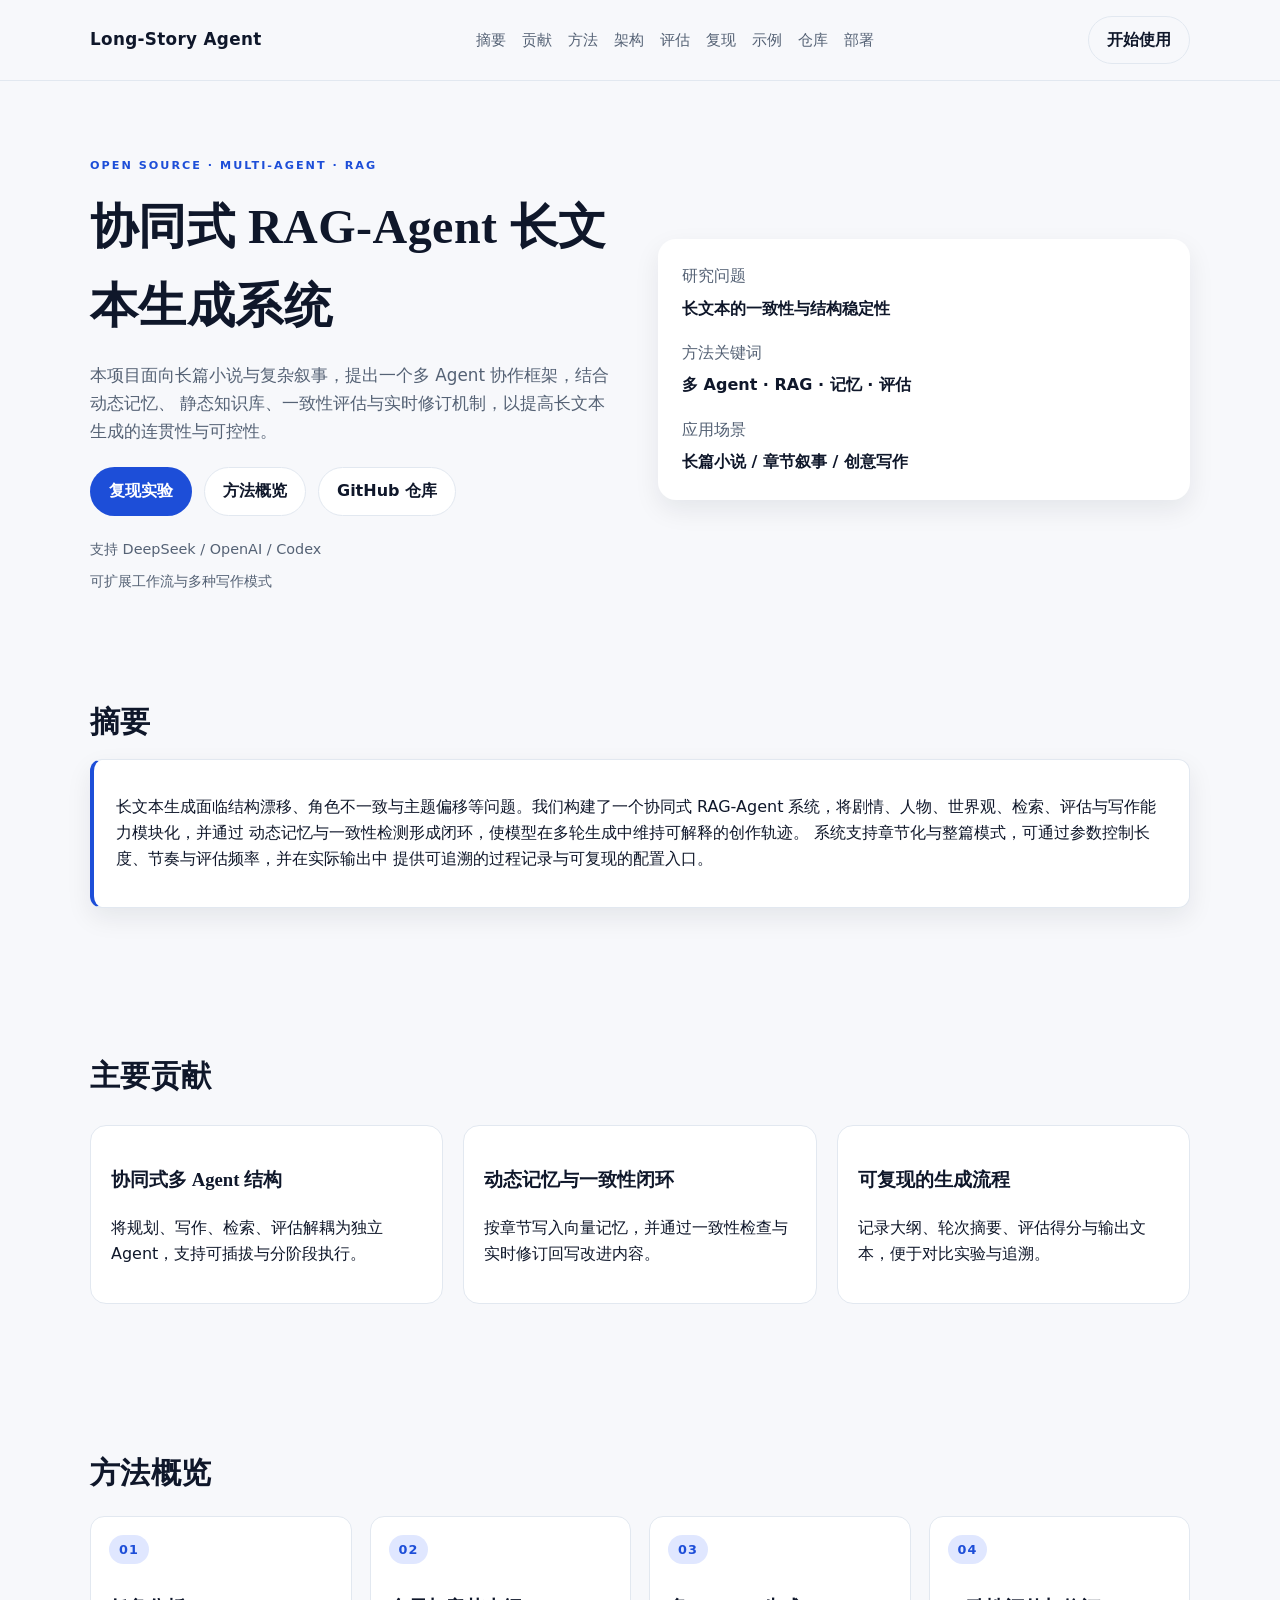
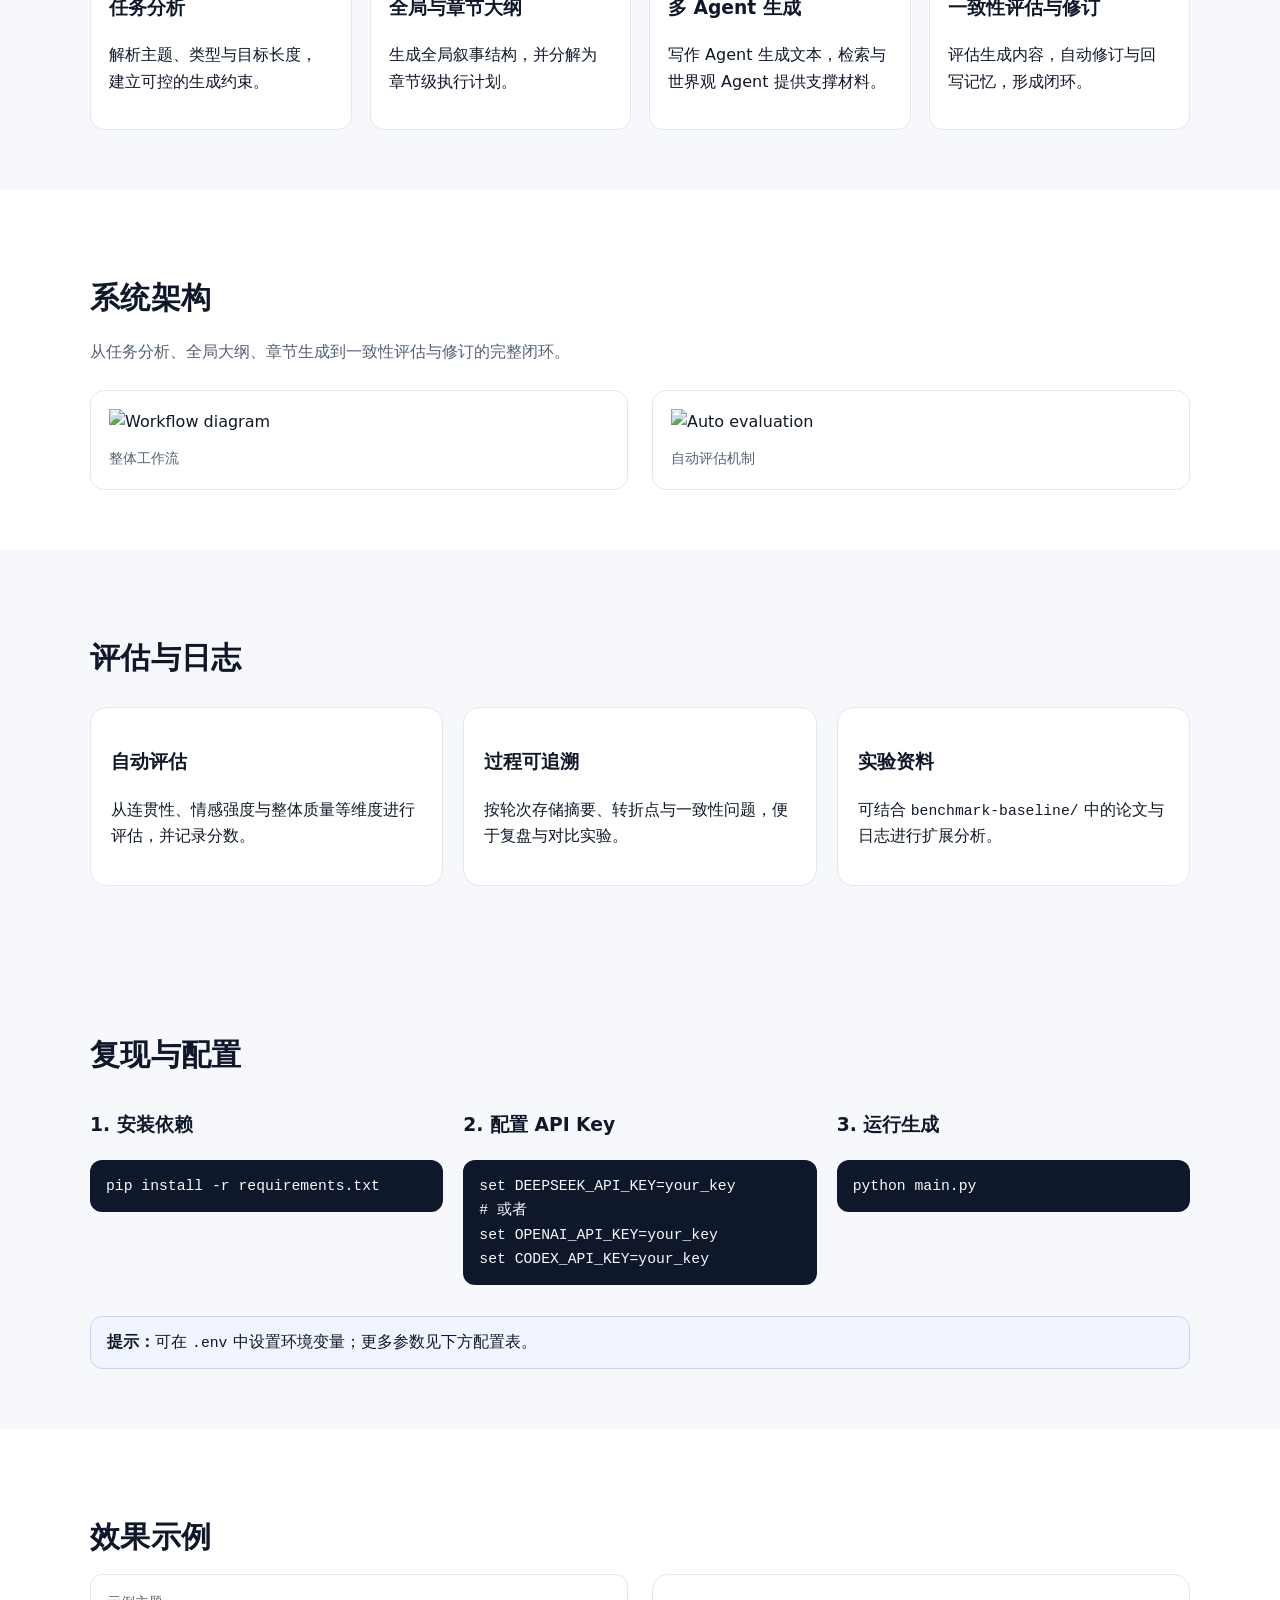
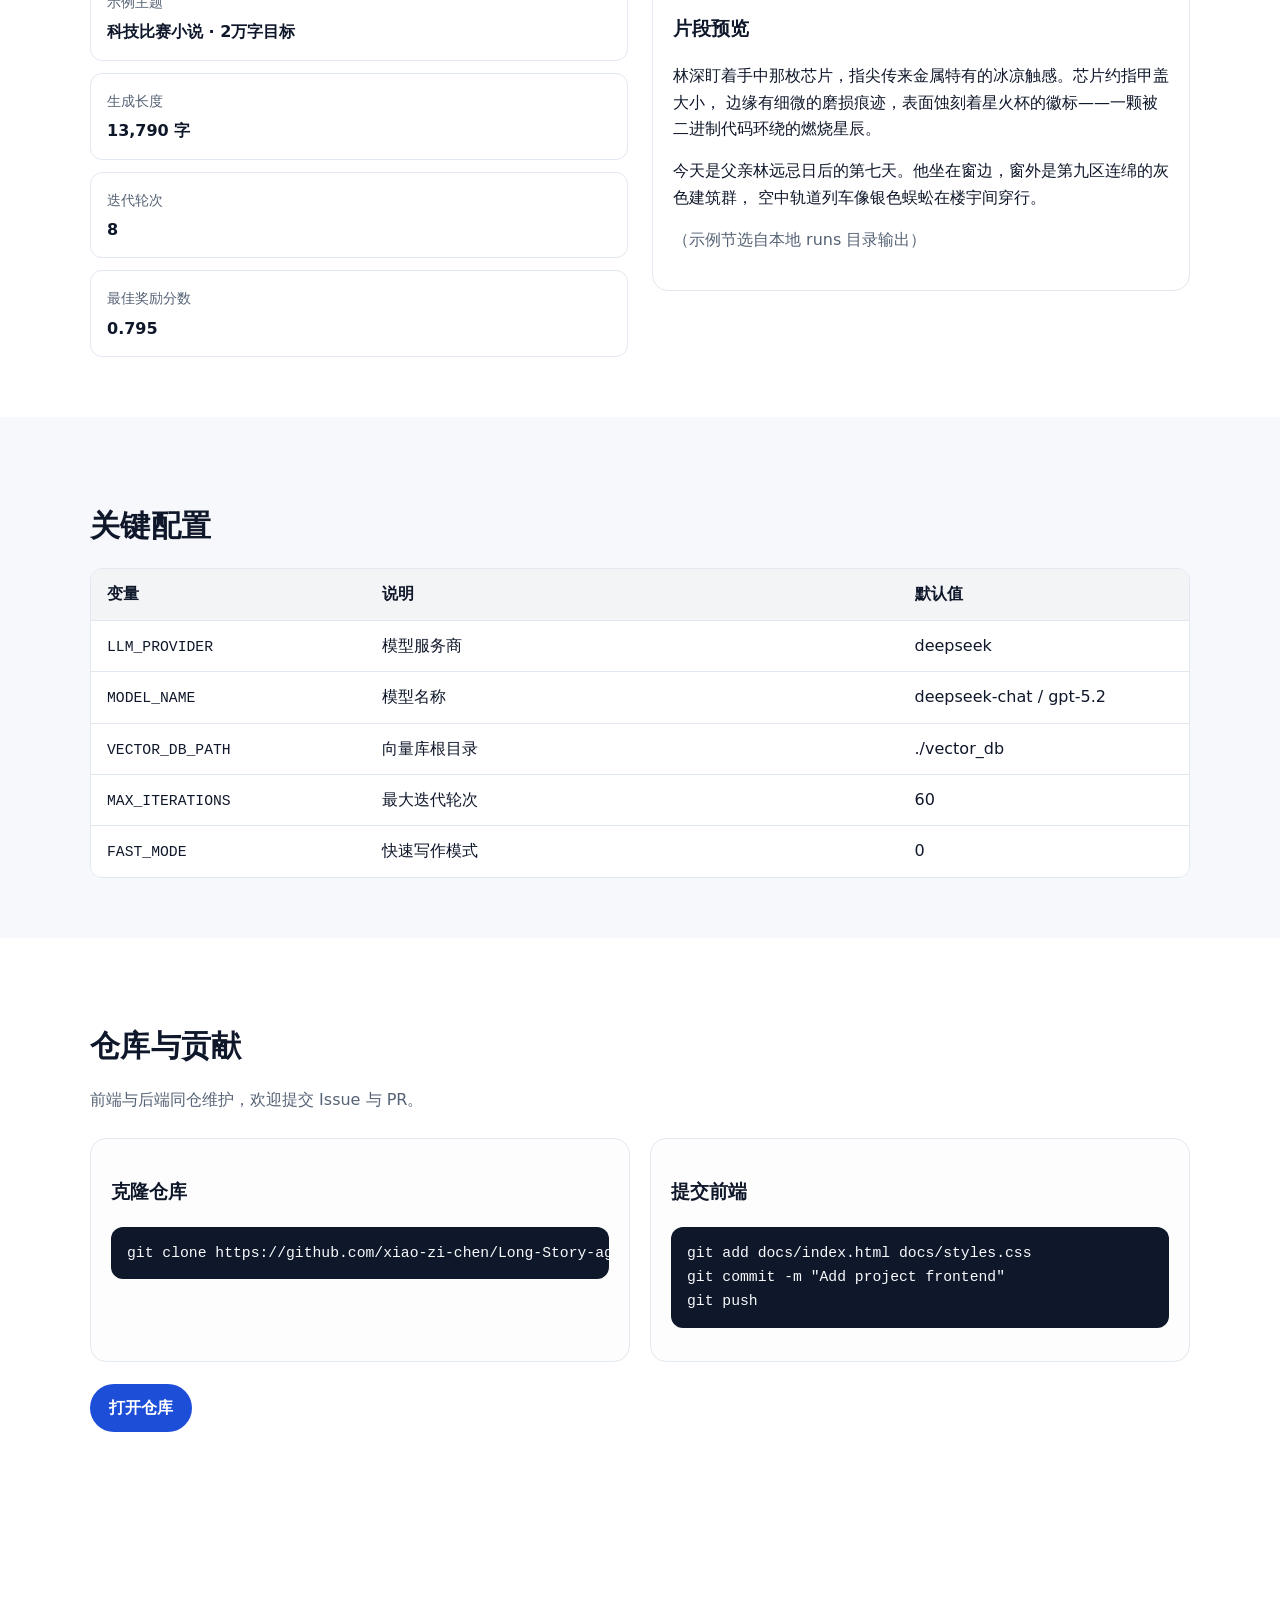
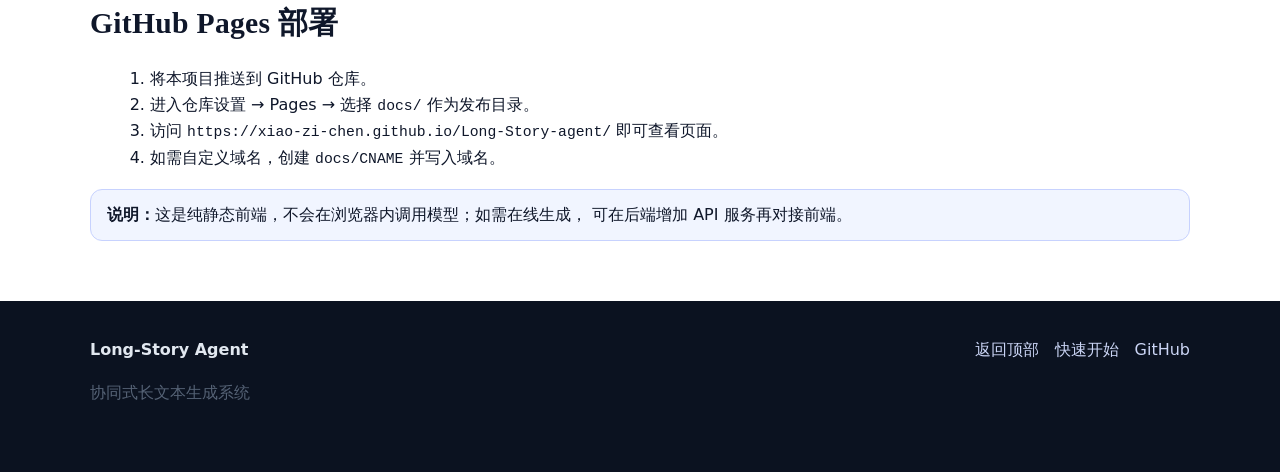
==== docs/index.html @ dea3e7ed "Update site and remove broken submodules" ====
﻿<!doctype html>
<html lang="zh-CN">
  <head>
    <meta charset="utf-8" />
    <meta name="viewport" content="width=device-width, initial-scale=1" />
    <title>Long-Story Agent · 协同式 RAG-Agent 长文本生成系统</title>
    <meta
      name="description"
      content="多 Agent + RAG + 动态记忆 + 一致性检查的长文本生成系统，面向长篇小说与复杂叙事。"
    />
    <link rel="stylesheet" href="styles.css" />
  </head>
  <body>
    <header class="site-header">
      <div class="container header-inner">
        <div class="brand">Long-Story Agent</div>
        <nav class="nav">
          <a href="#abstract">摘要</a>
          <a href="#contributions">贡献</a>
          <a href="#method">方法</a>
          <a href="#architecture">架构</a>
          <a href="#evaluation">评估</a>
          <a href="#quickstart">复现</a>
          <a href="#demo">示例</a>
          <a href="#repo">仓库</a>
          <a href="#deploy">部署</a>
        </nav>
        <a class="btn ghost" href="#quickstart">开始使用</a>
      </div>
    </header>

    <main>
      <section class="hero" id="top">
        <div class="container hero-grid">
          <div class="hero-copy">
            <p class="eyebrow">Open Source · Multi-Agent · RAG</p>
            <h1>协同式 RAG-Agent 长文本生成系统</h1>
            <p class="lead">
              本项目面向长篇小说与复杂叙事，提出一个多 Agent 协作框架，结合动态记忆、
              静态知识库、一致性评估与实时修订机制，以提高长文本生成的连贯性与可控性。
            </p>
            <div class="cta">
              <a class="btn primary" href="#quickstart">复现实验</a>
              <a class="btn" href="#method">方法概览</a>
              <a class="btn" href="https://github.com/xiao-zi-chen/Long-Story-agent">GitHub 仓库</a>
            </div>
            <div class="meta">
              <span>支持 DeepSeek / OpenAI / Codex</span>
              <span>可扩展工作流与多种写作模式</span>
            </div>
          </div>
          <div class="hero-card">
            <div class="stat">
              <p class="stat-label">研究问题</p>
              <p class="stat-value">长文本的一致性与结构稳定性</p>
            </div>
            <div class="stat">
              <p class="stat-label">方法关键词</p>
              <p class="stat-value">多 Agent · RAG · 记忆 · 评估</p>
            </div>
            <div class="stat">
              <p class="stat-label">应用场景</p>
              <p class="stat-value">长篇小说 / 章节叙事 / 创意写作</p>
            </div>
          </div>
        </div>
      </section>

      <section class="section abstract-section" id="abstract">
        <div class="container">
          <h2>摘要</h2>
          <div class="abstract-card">
            <p>
              长文本生成面临结构漂移、角色不一致与主题偏移等问题。我们构建了一个协同式
              RAG-Agent 系统，将剧情、人物、世界观、检索、评估与写作能力模块化，并通过
              动态记忆与一致性检测形成闭环，使模型在多轮生成中维持可解释的创作轨迹。
              系统支持章节化与整篇模式，可通过参数控制长度、节奏与评估频率，并在实际输出中
              提供可追溯的过程记录与可复现的配置入口。
            </p>
          </div>
        </div>
      </section>

      <section class="section" id="contributions">
        <div class="container">
          <h2>主要贡献</h2>
          <div class="grid contributions">
            <div class="card">
              <h3>协同式多 Agent 结构</h3>
              <p>将规划、写作、检索、评估解耦为独立 Agent，支持可插拔与分阶段执行。</p>
            </div>
            <div class="card">
              <h3>动态记忆与一致性闭环</h3>
              <p>按章节写入向量记忆，并通过一致性检查与实时修订回写改进内容。</p>
            </div>
            <div class="card">
              <h3>可复现的生成流程</h3>
              <p>记录大纲、轮次摘要、评估得分与输出文本，便于对比实验与追溯。</p>
            </div>
          </div>
        </div>
      </section>

      <section class="section" id="method">
        <div class="container">
          <h2>方法概览</h2>
          <div class="method-grid">
            <div class="method-step">
              <span class="step">01</span>
              <h3>任务分析</h3>
              <p>解析主题、类型与目标长度，建立可控的生成约束。</p>
            </div>
            <div class="method-step">
              <span class="step">02</span>
              <h3>全局与章节大纲</h3>
              <p>生成全局叙事结构，并分解为章节级执行计划。</p>
            </div>
            <div class="method-step">
              <span class="step">03</span>
              <h3>多 Agent 生成</h3>
              <p>写作 Agent 生成文本，检索与世界观 Agent 提供支撑材料。</p>
            </div>
            <div class="method-step">
              <span class="step">04</span>
              <h3>一致性评估与修订</h3>
              <p>评估生成内容，自动修订与回写记忆，形成闭环。</p>
            </div>
          </div>
        </div>
      </section>

      <section class="section alt" id="architecture">
        <div class="container">
          <h2>系统架构</h2>
          <p class="muted">
            从任务分析、全局大纲、章节生成到一致性评估与修订的完整闭环。
          </p>
          <div class="media-grid">
            <figure>
              <img src="workflow.png" alt="Workflow diagram" />
              <figcaption>整体工作流</figcaption>
            </figure>
            <figure>
              <img src="auto-eval.png" alt="Auto evaluation" />
              <figcaption>自动评估机制</figcaption>
            </figure>
          </div>
        </div>
      </section>

      <section class="section" id="evaluation">
        <div class="container">
          <h2>评估与日志</h2>
          <div class="grid">
            <div class="card">
              <h3>自动评估</h3>
              <p>从连贯性、情感强度与整体质量等维度进行评估，并记录分数。</p>
            </div>
            <div class="card">
              <h3>过程可追溯</h3>
              <p>按轮次存储摘要、转折点与一致性问题，便于复盘与对比实验。</p>
            </div>
            <div class="card">
              <h3>实验资料</h3>
              <p>可结合 <code>benchmark-baseline/</code> 中的论文与日志进行扩展分析。</p>
            </div>
          </div>
        </div>
      </section>

      <section class="section" id="quickstart">
        <div class="container">
          <h2>复现与配置</h2>
          <div class="steps">
            <div>
              <h3>1. 安装依赖</h3>
              <pre><code>pip install -r requirements.txt</code></pre>
            </div>
            <div>
              <h3>2. 配置 API Key</h3>
              <pre><code>set DEEPSEEK_API_KEY=your_key
# 或者
set OPENAI_API_KEY=your_key
set CODEX_API_KEY=your_key</code></pre>
            </div>
            <div>
              <h3>3. 运行生成</h3>
              <pre><code>python main.py</code></pre>
            </div>
          </div>
          <div class="note">
            <strong>提示：</strong>可在 <code>.env</code> 中设置环境变量；更多参数见下方配置表。
          </div>
        </div>
      </section>

      <section class="section alt" id="demo">
        <div class="container">
          <h2>效果示例</h2>
          <div class="demo-grid">
            <div class="demo-metrics">
              <div class="metric">
                <span class="label">示例主题</span>
                <span class="value">科技比赛小说 · 2万字目标</span>
              </div>
              <div class="metric">
                <span class="label">生成长度</span>
                <span class="value">13,790 字</span>
              </div>
              <div class="metric">
                <span class="label">迭代轮次</span>
                <span class="value">8</span>
              </div>
              <div class="metric">
                <span class="label">最佳奖励分数</span>
                <span class="value">0.795</span>
              </div>
            </div>
            <div class="demo-text">
              <h3>片段预览</h3>
              <p>
                林深盯着手中那枚芯片，指尖传来金属特有的冰凉触感。芯片约指甲盖大小，
                边缘有细微的磨损痕迹，表面蚀刻着星火杯的徽标——一颗被二进制代码环绕的燃烧星辰。
              </p>
              <p>
                今天是父亲林远忌日后的第七天。他坐在窗边，窗外是第九区连绵的灰色建筑群，
                空中轨道列车像银色蜈蚣在楼宇间穿行。
              </p>
              <p class="muted">（示例节选自本地 runs 目录输出）</p>
            </div>
          </div>
        </div>
      </section>

      <section class="section" id="config">
        <div class="container">
          <h2>关键配置</h2>
          <div class="table">
            <div class="row head">
              <div>变量</div>
              <div>说明</div>
              <div>默认值</div>
            </div>
            <div class="row">
              <div><code>LLM_PROVIDER</code></div>
              <div>模型服务商</div>
              <div>deepseek</div>
            </div>
            <div class="row">
              <div><code>MODEL_NAME</code></div>
              <div>模型名称</div>
              <div>deepseek-chat / gpt-5.2</div>
            </div>
            <div class="row">
              <div><code>VECTOR_DB_PATH</code></div>
              <div>向量库根目录</div>
              <div>./vector_db</div>
            </div>
            <div class="row">
              <div><code>MAX_ITERATIONS</code></div>
              <div>最大迭代轮次</div>
              <div>60</div>
            </div>
            <div class="row">
              <div><code>FAST_MODE</code></div>
              <div>快速写作模式</div>
              <div>0</div>
            </div>
          </div>
        </div>
      </section>

      <section class="section alt" id="repo">
        <div class="container">
          <h2>仓库与贡献</h2>
          <p class="muted">
            前端与后端同仓维护，欢迎提交 Issue 与 PR。
          </p>
          <div class="grid">
            <div class="card">
              <h3>克隆仓库</h3>
              <pre><code>git clone https://github.com/xiao-zi-chen/Long-Story-agent.git</code></pre>
            </div>
            <div class="card">
              <h3>提交前端</h3>
              <pre><code>git add docs/index.html docs/styles.css
git commit -m "Add project frontend"
git push</code></pre>
            </div>
          </div>
          <div class="cta">
            <a class="btn primary" href="https://github.com/xiao-zi-chen/Long-Story-agent">打开仓库</a>
          </div>
        </div>
      </section>

      <section class="section alt" id="deploy">
        <div class="container">
          <h2>GitHub Pages 部署</h2>
          <ol class="deploy-list">
            <li>将本项目推送到 GitHub 仓库。</li>
            <li>进入仓库设置 → Pages → 选择 <code>docs/</code> 作为发布目录。</li>
            <li>访问 <code>https://xiao-zi-chen.github.io/Long-Story-agent/</code> 即可查看页面。</li>
            <li>如需自定义域名，创建 <code>docs/CNAME</code> 并写入域名。</li>
          </ol>
          <div class="note">
            <strong>说明：</strong>这是纯静态前端，不会在浏览器内调用模型；如需在线生成，
            可在后端增加 API 服务再对接前端。
          </div>
        </div>
      </section>
    </main>

    <footer class="site-footer">
      <div class="container footer-inner">
        <div>
          <strong>Long-Story Agent</strong>
          <p class="muted">协同式长文本生成系统</p>
        </div>
        <div class="footer-links">
          <a href="#top">返回顶部</a>
          <a href="#quickstart">快速开始</a>
          <a href="https://github.com/xiao-zi-chen/Long-Story-agent">GitHub</a>
        </div>
      </div>
    </footer>
  </body>
</html>
---- docs/styles.css ----
﻿:root {
  color-scheme: light;
  --bg: #f7f8fb;
  --surface: #ffffff;
  --text: #0f172a;
  --muted: #556275;
  --primary: #1d4ed8;
  --primary-ink: #ffffff;
  --border: #e2e8f0;
  --shadow: 0 10px 26px rgba(15, 23, 42, 0.08);
  --accent: #0f172a;
  --serif: "Times New Roman", "Noto Serif SC", "Songti SC", serif;
}

* {
  box-sizing: border-box;
}

body {
  margin: 0;
  font-family: "Segoe UI", "PingFang SC", "Microsoft YaHei", system-ui, -apple-system, sans-serif;
  color: var(--text);
  background: var(--bg);
  line-height: 1.65;
}

a {
  color: inherit;
  text-decoration: none;
}

img {
  max-width: 100%;
  display: block;
}

.container {
  width: min(1100px, 92vw);
  margin: 0 auto;
}

.site-header {
  position: sticky;
  top: 0;
  z-index: 10;
  background: rgba(247, 248, 251, 0.94);
  backdrop-filter: blur(8px);
  border-bottom: 1px solid var(--border);
}

.header-inner {
  display: flex;
  align-items: center;
  justify-content: space-between;
  padding: 16px 0;
  gap: 16px;
}

.brand {
  font-weight: 700;
  font-size: 1.05rem;
  letter-spacing: 0.02em;
}

.nav {
  display: flex;
  gap: 16px;
  font-size: 0.92rem;
  color: var(--muted);
}

.nav a:hover {
  color: var(--text);
}

.btn {
  display: inline-flex;
  align-items: center;
  justify-content: center;
  padding: 10px 18px;
  border-radius: 999px;
  border: 1px solid var(--border);
  background: var(--surface);
  font-weight: 600;
  transition: all 0.2s ease;
}

.btn:hover {
  transform: translateY(-1px);
  box-shadow: var(--shadow);
}

.btn.primary {
  background: var(--primary);
  color: var(--primary-ink);
  border-color: transparent;
}

.btn.ghost {
  background: transparent;
}

.hero {
  padding: 64px 0 40px;
}

.hero-grid {
  display: grid;
  grid-template-columns: repeat(auto-fit, minmax(280px, 1fr));
  gap: 36px;
  align-items: center;
}

.hero-copy h1 {
  font-family: var(--serif);
  font-size: clamp(2rem, 4vw, 3rem);
  margin: 12px 0;
  letter-spacing: 0.01em;
}

.eyebrow {
  color: var(--primary);
  font-weight: 600;
  letter-spacing: 0.18em;
  text-transform: uppercase;
  font-size: 0.7rem;
}

.lead {
  color: var(--muted);
  font-size: 1.05rem;
}

.cta {
  display: flex;
  gap: 12px;
  flex-wrap: wrap;
  margin: 22px 0;
}

.meta {
  display: flex;
  flex-direction: column;
  gap: 8px;
  color: var(--muted);
  font-size: 0.9rem;
}

.hero-card {
  background: var(--surface);
  border-radius: 18px;
  padding: 24px;
  box-shadow: var(--shadow);
  display: grid;
  gap: 18px;
}

.stat-label {
  color: var(--muted);
  margin: 0;
}

.stat-value {
  margin: 6px 0 0;
  font-weight: 600;
}

.section {
  padding: 60px 0;
}

.section.alt {
  background: var(--surface);
}

.section h2 {
  font-family: var(--serif);
  font-size: 1.85rem;
  margin-bottom: 12px;
  letter-spacing: 0.01em;
}

.muted {
  color: var(--muted);
}

.grid {
  display: grid;
  grid-template-columns: repeat(auto-fit, minmax(240px, 1fr));
  gap: 20px;
  margin-top: 24px;
}

.card {
  background: var(--surface);
  border-radius: 16px;
  padding: 20px;
  border: 1px solid var(--border);
}

.section.alt .card {
  background: #fdfdfd;
}

.abstract-section {
  padding-top: 40px;
}

.abstract-card {
  background: var(--surface);
  border-left: 4px solid var(--primary);
  border-radius: 12px;
  padding: 18px 22px;
  border-top: 1px solid var(--border);
  border-right: 1px solid var(--border);
  border-bottom: 1px solid var(--border);
  box-shadow: var(--shadow);
}

.contributions .card h3 {
  font-family: var(--serif);
}

.method-grid {
  display: grid;
  grid-template-columns: repeat(auto-fit, minmax(220px, 1fr));
  gap: 18px;
  margin-top: 18px;
}

.method-step {
  background: var(--surface);
  border-radius: 14px;
  padding: 18px;
  border: 1px solid var(--border);
  position: relative;
}

.method-step .step {
  display: inline-flex;
  align-items: center;
  justify-content: center;
  font-size: 0.8rem;
  font-weight: 700;
  letter-spacing: 0.08em;
  color: var(--primary);
  background: #e0e7ff;
  border-radius: 999px;
  padding: 4px 10px;
  margin-bottom: 10px;
}

.media-grid {
  display: grid;
  grid-template-columns: repeat(auto-fit, minmax(260px, 1fr));
  gap: 24px;
  margin-top: 24px;
}

figure {
  margin: 0;
  background: var(--surface);
  border-radius: 14px;
  padding: 18px;
  border: 1px solid var(--border);
}

figcaption {
  margin-top: 12px;
  color: var(--muted);
  font-size: 0.9rem;
}

.steps {
  display: grid;
  grid-template-columns: repeat(auto-fit, minmax(260px, 1fr));
  gap: 20px;
}

pre {
  background: #0f172a;
  color: #f8fafc;
  padding: 14px 16px;
  border-radius: 12px;
  overflow-x: auto;
}

code {
  font-family: "Cascadia Mono", "Fira Code", Consolas, monospace;
  font-size: 0.92rem;
}

.note {
  margin-top: 18px;
  background: #f1f5ff;
  border-radius: 12px;
  padding: 12px 16px;
  border: 1px solid #c7d2fe;
}

.demo-grid {
  display: grid;
  grid-template-columns: repeat(auto-fit, minmax(260px, 1fr));
  gap: 24px;
  align-items: start;
}

.demo-metrics {
  display: grid;
  gap: 12px;
}

.metric {
  background: var(--surface);
  border-radius: 12px;
  padding: 14px 16px;
  border: 1px solid var(--border);
}

.metric .label {
  color: var(--muted);
  font-size: 0.9rem;
}

.metric .value {
  display: block;
  font-weight: 600;
  margin-top: 4px;
}

.demo-text {
  background: var(--surface);
  border-radius: 16px;
  padding: 20px;
  border: 1px solid var(--border);
}

.table {
  margin-top: 18px;
  border: 1px solid var(--border);
  border-radius: 12px;
  overflow: hidden;
}

.row {
  display: grid;
  grid-template-columns: 1fr 2fr 1fr;
  gap: 16px;
  padding: 12px 16px;
  border-bottom: 1px solid var(--border);
  background: var(--surface);
}

.row.head {
  background: #f3f4f6;
  font-weight: 600;
}

.row:last-child {
  border-bottom: none;
}

.deploy-list {
  margin: 18px 0 0 20px;
  color: var(--text);
}

.site-footer {
  padding: 36px 0 50px;
  background: #0b1220;
  color: #e2e8f0;
}

.footer-inner {
  display: flex;
  flex-wrap: wrap;
  justify-content: space-between;
  gap: 16px;
}

.footer-links {
  display: flex;
  gap: 16px;
}

.footer-links a {
  color: #cbd5f5;
}

@media (max-width: 720px) {
  .nav {
    display: none;
  }
  .row {
    grid-template-columns: 1fr;
  }
}
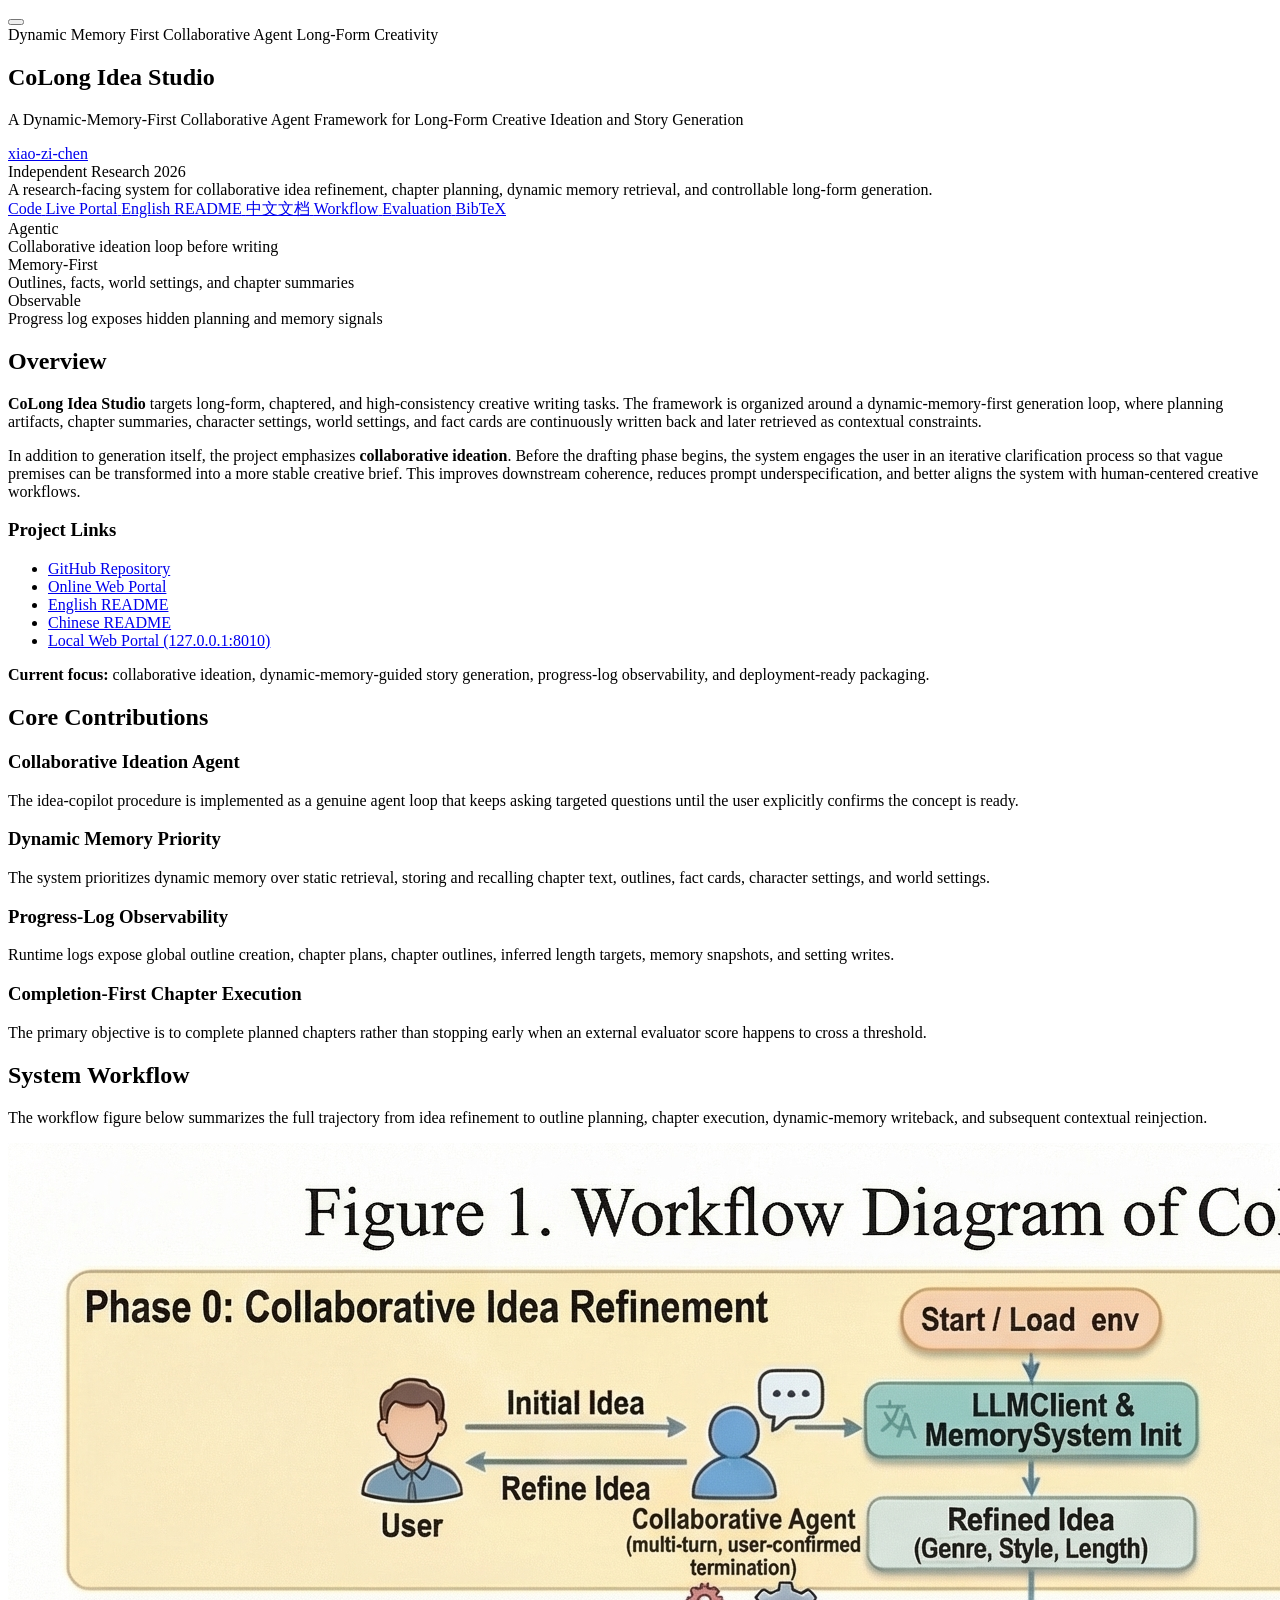
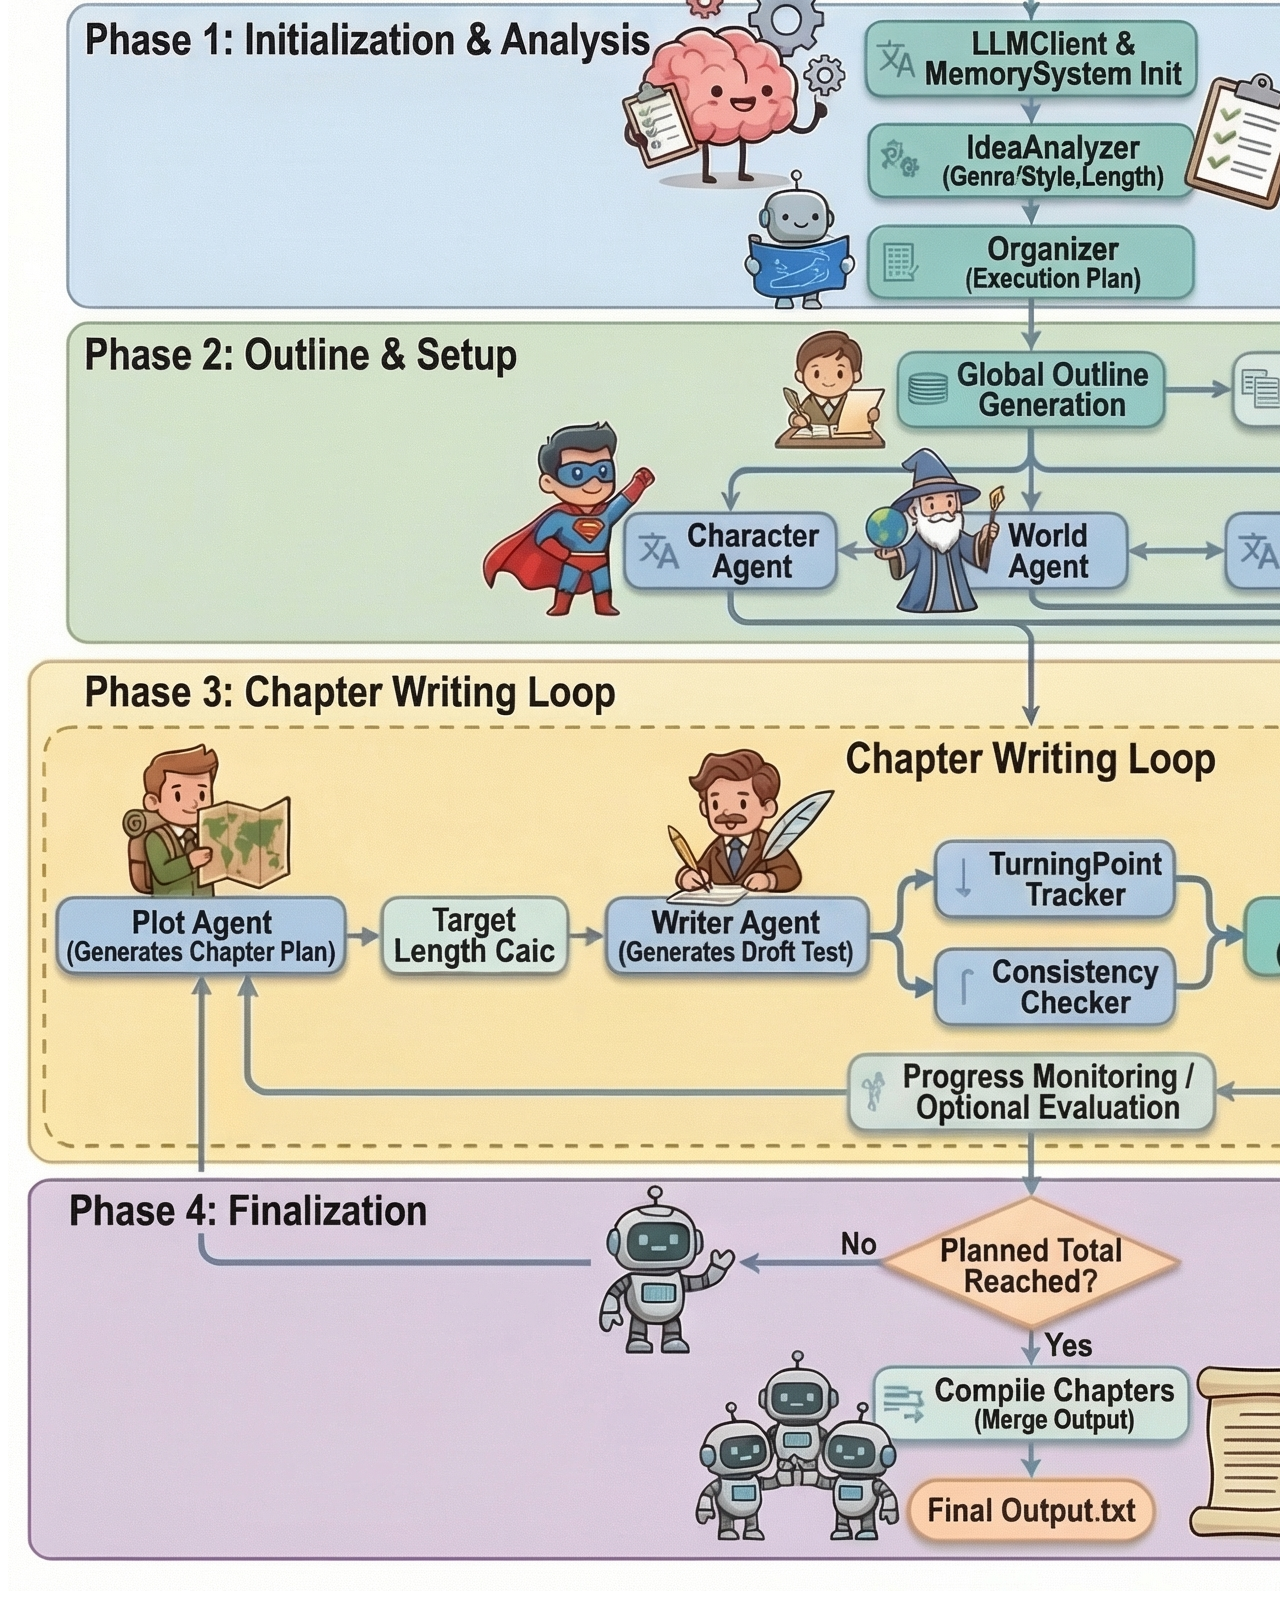
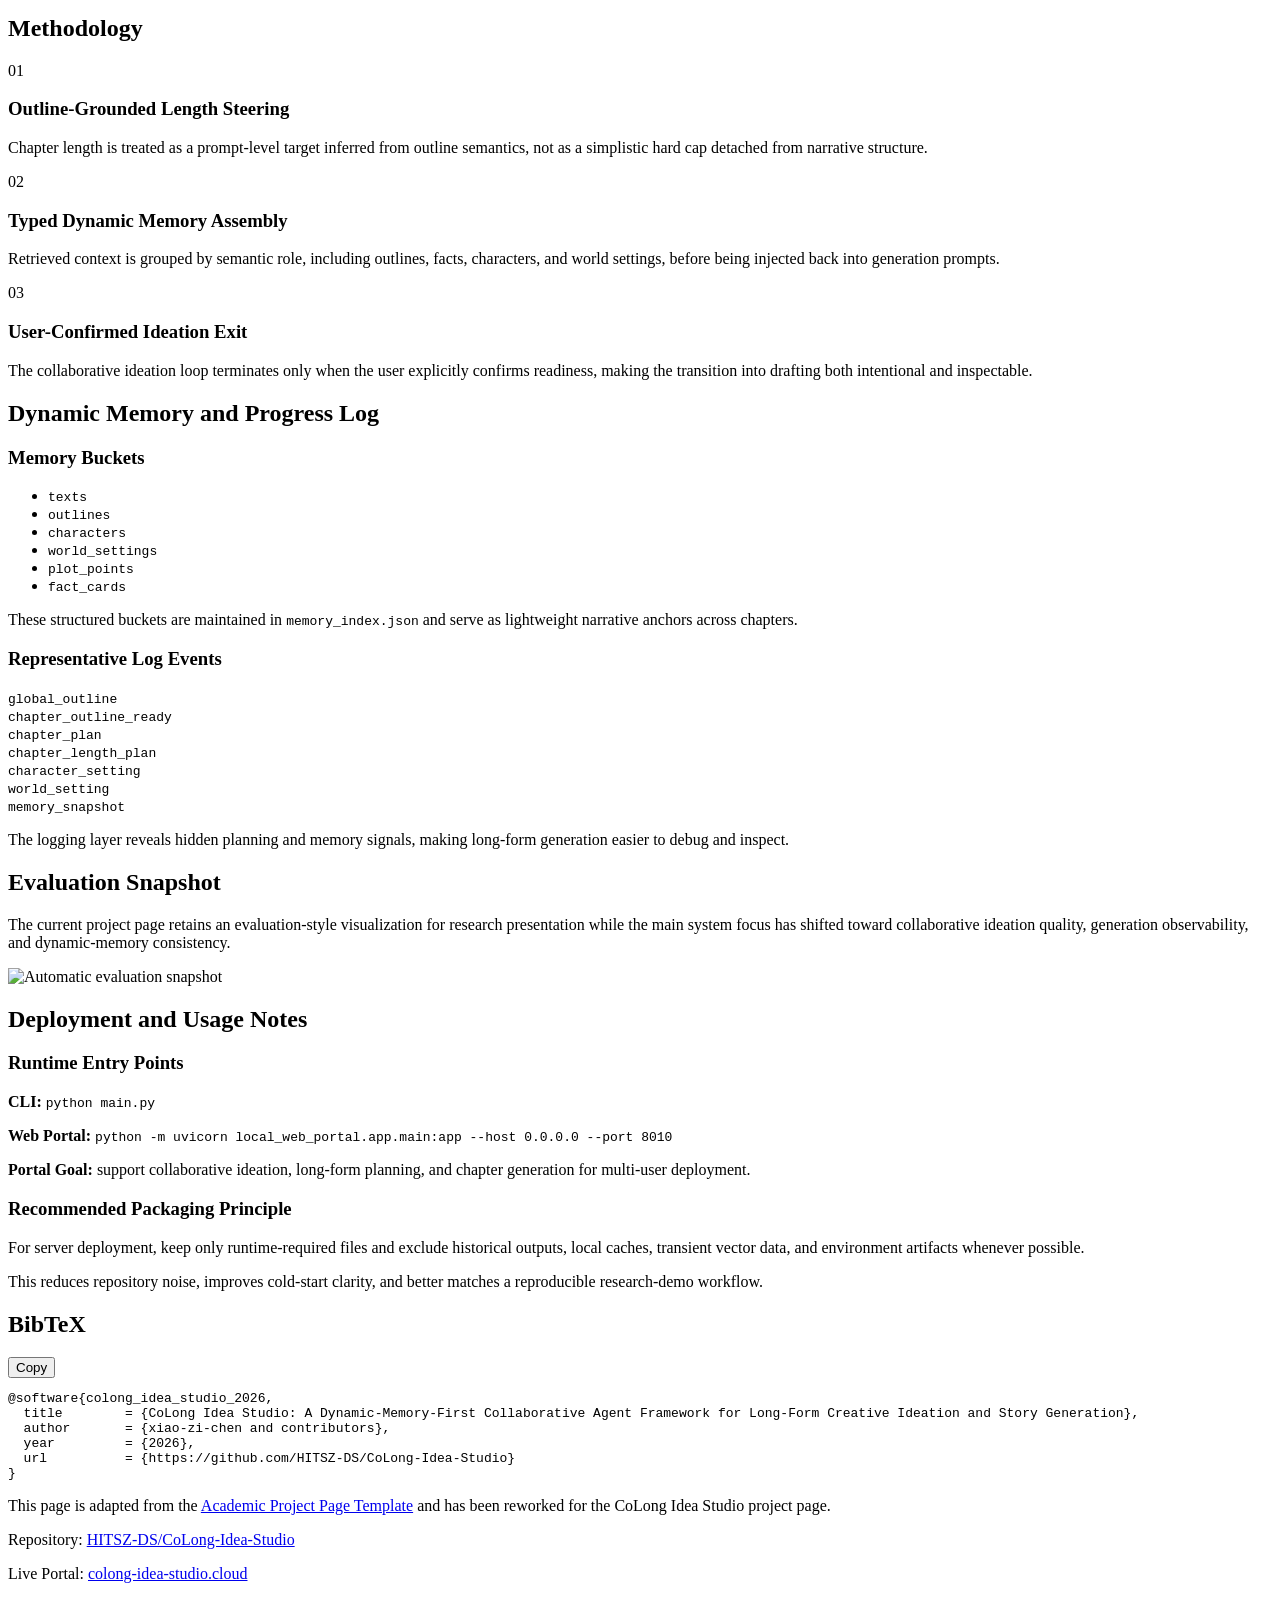
==== commit 45919a00: "sync readme/docs and portal status updates" ====
--- a/docs/index.html
+++ b/docs/index.html
@@ -1,328 +1,370 @@
-﻿<!doctype html>
-<html lang="zh-CN">
-  <head>
-    <meta charset="utf-8" />
-    <meta name="viewport" content="width=device-width, initial-scale=1" />
-    <title>Long-Story Agent · 协同式 RAG-Agent 长文本生成系统</title>
-    <meta
-      name="description"
-      content="多 Agent + RAG + 动态记忆 + 一致性检查的长文本生成系统，面向长篇小说与复杂叙事。"
-    />
-    <link rel="stylesheet" href="styles.css" />
-  </head>
-  <body>
-    <header class="site-header">
-      <div class="container header-inner">
-        <div class="brand">Long-Story Agent</div>
-        <nav class="nav">
-          <a href="#abstract">摘要</a>
-          <a href="#contributions">贡献</a>
-          <a href="#method">方法</a>
-          <a href="#architecture">架构</a>
-          <a href="#evaluation">评估</a>
-          <a href="#quickstart">复现</a>
-          <a href="#demo">示例</a>
-          <a href="#repo">仓库</a>
-          <a href="#deploy">部署</a>
-        </nav>
-        <a class="btn ghost" href="#quickstart">开始使用</a>
-      </div>
-    </header>
-
-    <main>
-      <section class="hero" id="top">
-        <div class="container hero-grid">
-          <div class="hero-copy">
-            <p class="eyebrow">Open Source · Multi-Agent · RAG</p>
-            <h1>协同式 RAG-Agent 长文本生成系统</h1>
-            <p class="lead">
-              本项目面向长篇小说与复杂叙事，提出一个多 Agent 协作框架，结合动态记忆、
-              静态知识库、一致性评估与实时修订机制，以提高长文本生成的连贯性与可控性。
-            </p>
-            <div class="cta">
-              <a class="btn primary" href="#quickstart">复现实验</a>
-              <a class="btn" href="#method">方法概览</a>
-              <a class="btn" href="https://github.com/xiao-zi-chen/Long-Story-agent">GitHub 仓库</a>
-            </div>
-            <div class="meta">
-              <span>支持 DeepSeek / OpenAI / Codex</span>
-              <span>可扩展工作流与多种写作模式</span>
-            </div>
-          </div>
-          <div class="hero-card">
-            <div class="stat">
-              <p class="stat-label">研究问题</p>
-              <p class="stat-value">长文本的一致性与结构稳定性</p>
-            </div>
-            <div class="stat">
-              <p class="stat-label">方法关键词</p>
-              <p class="stat-value">多 Agent · RAG · 记忆 · 评估</p>
-            </div>
-            <div class="stat">
-              <p class="stat-label">应用场景</p>
-              <p class="stat-value">长篇小说 / 章节叙事 / 创意写作</p>
-            </div>
-          </div>
-        </div>
-      </section>
-
-      <section class="section abstract-section" id="abstract">
-        <div class="container">
-          <h2>摘要</h2>
-          <div class="abstract-card">
-            <p>
-              长文本生成面临结构漂移、角色不一致与主题偏移等问题。我们构建了一个协同式
-              RAG-Agent 系统，将剧情、人物、世界观、检索、评估与写作能力模块化，并通过
-              动态记忆与一致性检测形成闭环，使模型在多轮生成中维持可解释的创作轨迹。
-              系统支持章节化与整篇模式，可通过参数控制长度、节奏与评估频率，并在实际输出中
-              提供可追溯的过程记录与可复现的配置入口。
-            </p>
-          </div>
-        </div>
-      </section>
-
-      <section class="section" id="contributions">
-        <div class="container">
-          <h2>主要贡献</h2>
-          <div class="grid contributions">
-            <div class="card">
-              <h3>协同式多 Agent 结构</h3>
-              <p>将规划、写作、检索、评估解耦为独立 Agent，支持可插拔与分阶段执行。</p>
-            </div>
-            <div class="card">
-              <h3>动态记忆与一致性闭环</h3>
-              <p>按章节写入向量记忆，并通过一致性检查与实时修订回写改进内容。</p>
-            </div>
-            <div class="card">
-              <h3>可复现的生成流程</h3>
-              <p>记录大纲、轮次摘要、评估得分与输出文本，便于对比实验与追溯。</p>
-            </div>
-          </div>
-        </div>
-      </section>
-
-      <section class="section" id="method">
-        <div class="container">
-          <h2>方法概览</h2>
-          <div class="method-grid">
-            <div class="method-step">
-              <span class="step">01</span>
-              <h3>任务分析</h3>
-              <p>解析主题、类型与目标长度，建立可控的生成约束。</p>
-            </div>
-            <div class="method-step">
-              <span class="step">02</span>
-              <h3>全局与章节大纲</h3>
-              <p>生成全局叙事结构，并分解为章节级执行计划。</p>
-            </div>
-            <div class="method-step">
-              <span class="step">03</span>
-              <h3>多 Agent 生成</h3>
-              <p>写作 Agent 生成文本，检索与世界观 Agent 提供支撑材料。</p>
-            </div>
-            <div class="method-step">
-              <span class="step">04</span>
-              <h3>一致性评估与修订</h3>
-              <p>评估生成内容，自动修订与回写记忆，形成闭环。</p>
-            </div>
-          </div>
-        </div>
-      </section>
-
-      <section class="section alt" id="architecture">
-        <div class="container">
-          <h2>系统架构</h2>
-          <p class="muted">
-            从任务分析、全局大纲、章节生成到一致性评估与修订的完整闭环。
-          </p>
-          <div class="media-grid">
-            <figure>
-              <img src="workflow.png" alt="Workflow diagram" />
-              <figcaption>整体工作流</figcaption>
-            </figure>
-            <figure>
-              <img src="auto-eval.png" alt="Auto evaluation" />
-              <figcaption>自动评估机制</figcaption>
-            </figure>
-          </div>
-        </div>
-      </section>
-
-      <section class="section" id="evaluation">
-        <div class="container">
-          <h2>评估与日志</h2>
-          <div class="grid">
-            <div class="card">
-              <h3>自动评估</h3>
-              <p>从连贯性、情感强度与整体质量等维度进行评估，并记录分数。</p>
-            </div>
-            <div class="card">
-              <h3>过程可追溯</h3>
-              <p>按轮次存储摘要、转折点与一致性问题，便于复盘与对比实验。</p>
-            </div>
-            <div class="card">
-              <h3>实验资料</h3>
-              <p>可结合 <code>benchmark-baseline/</code> 中的论文与日志进行扩展分析。</p>
-            </div>
-          </div>
-        </div>
-      </section>
-
-      <section class="section" id="quickstart">
-        <div class="container">
-          <h2>复现与配置</h2>
-          <div class="steps">
-            <div>
-              <h3>1. 安装依赖</h3>
-              <pre><code>pip install -r requirements.txt</code></pre>
-            </div>
-            <div>
-              <h3>2. 配置 API Key</h3>
-              <pre><code>set DEEPSEEK_API_KEY=your_key
-# 或者
-set OPENAI_API_KEY=your_key
-set CODEX_API_KEY=your_key</code></pre>
-            </div>
-            <div>
-              <h3>3. 运行生成</h3>
-              <pre><code>python main.py</code></pre>
-            </div>
-          </div>
-          <div class="note">
-            <strong>提示：</strong>可在 <code>.env</code> 中设置环境变量；更多参数见下方配置表。
-          </div>
-        </div>
-      </section>
-
-      <section class="section alt" id="demo">
-        <div class="container">
-          <h2>效果示例</h2>
-          <div class="demo-grid">
-            <div class="demo-metrics">
-              <div class="metric">
-                <span class="label">示例主题</span>
-                <span class="value">科技比赛小说 · 2万字目标</span>
-              </div>
-              <div class="metric">
-                <span class="label">生成长度</span>
-                <span class="value">13,790 字</span>
-              </div>
-              <div class="metric">
-                <span class="label">迭代轮次</span>
-                <span class="value">8</span>
-              </div>
-              <div class="metric">
-                <span class="label">最佳奖励分数</span>
-                <span class="value">0.795</span>
-              </div>
-            </div>
-            <div class="demo-text">
-              <h3>片段预览</h3>
-              <p>
-                林深盯着手中那枚芯片，指尖传来金属特有的冰凉触感。芯片约指甲盖大小，
-                边缘有细微的磨损痕迹，表面蚀刻着星火杯的徽标——一颗被二进制代码环绕的燃烧星辰。
-              </p>
-              <p>
-                今天是父亲林远忌日后的第七天。他坐在窗边，窗外是第九区连绵的灰色建筑群，
-                空中轨道列车像银色蜈蚣在楼宇间穿行。
-              </p>
-              <p class="muted">（示例节选自本地 runs 目录输出）</p>
-            </div>
-          </div>
-        </div>
-      </section>
-
-      <section class="section" id="config">
-        <div class="container">
-          <h2>关键配置</h2>
-          <div class="table">
-            <div class="row head">
-              <div>变量</div>
-              <div>说明</div>
-              <div>默认值</div>
-            </div>
-            <div class="row">
-              <div><code>LLM_PROVIDER</code></div>
-              <div>模型服务商</div>
-              <div>deepseek</div>
-            </div>
-            <div class="row">
-              <div><code>MODEL_NAME</code></div>
-              <div>模型名称</div>
-              <div>deepseek-chat / gpt-5.2</div>
-            </div>
-            <div class="row">
-              <div><code>VECTOR_DB_PATH</code></div>
-              <div>向量库根目录</div>
-              <div>./vector_db</div>
-            </div>
-            <div class="row">
-              <div><code>MAX_ITERATIONS</code></div>
-              <div>最大迭代轮次</div>
-              <div>60</div>
-            </div>
-            <div class="row">
-              <div><code>FAST_MODE</code></div>
-              <div>快速写作模式</div>
-              <div>0</div>
-            </div>
-          </div>
-        </div>
-      </section>
-
-      <section class="section alt" id="repo">
-        <div class="container">
-          <h2>仓库与贡献</h2>
-          <p class="muted">
-            前端与后端同仓维护，欢迎提交 Issue 与 PR。
-          </p>
-          <div class="grid">
-            <div class="card">
-              <h3>克隆仓库</h3>
-              <pre><code>git clone https://github.com/xiao-zi-chen/Long-Story-agent.git</code></pre>
-            </div>
-            <div class="card">
-              <h3>提交前端</h3>
-              <pre><code>git add docs/index.html docs/styles.css
-git commit -m "Add project frontend"
-git push</code></pre>
-            </div>
-          </div>
-          <div class="cta">
-            <a class="btn primary" href="https://github.com/xiao-zi-chen/Long-Story-agent">打开仓库</a>
-          </div>
-        </div>
-      </section>
-
-      <section class="section alt" id="deploy">
-        <div class="container">
-          <h2>GitHub Pages 部署</h2>
-          <ol class="deploy-list">
-            <li>将本项目推送到 GitHub 仓库。</li>
-            <li>进入仓库设置 → Pages → 选择 <code>docs/</code> 作为发布目录。</li>
-            <li>访问 <code>https://xiao-zi-chen.github.io/Long-Story-agent/</code> 即可查看页面。</li>
-            <li>如需自定义域名，创建 <code>docs/CNAME</code> 并写入域名。</li>
-          </ol>
-          <div class="note">
-            <strong>说明：</strong>这是纯静态前端，不会在浏览器内调用模型；如需在线生成，
-            可在后端增加 API 服务再对接前端。
-          </div>
-        </div>
-      </section>
-    </main>
-
-    <footer class="site-footer">
-      <div class="container footer-inner">
-        <div>
-          <strong>Long-Story Agent</strong>
-          <p class="muted">协同式长文本生成系统</p>
-        </div>
-        <div class="footer-links">
-          <a href="#top">返回顶部</a>
-          <a href="#quickstart">快速开始</a>
-          <a href="https://github.com/xiao-zi-chen/Long-Story-agent">GitHub</a>
+﻿<!DOCTYPE html>
+<html lang="en">
+<head>
+  <meta charset="utf-8">
+  <meta name="viewport" content="width=device-width, initial-scale=1">
+  <meta name="title" content="CoLong Idea Studio - Dynamic-Memory-First Collaborative Agent for Long-Form Story Generation">
+  <meta name="description" content="CoLong Idea Studio is a dynamic-memory-first collaborative agent framework for long-form creative ideation and story generation, with project-page observability and deployment-ready documentation.">
+  <meta name="keywords" content="long-form generation, collaborative agent, dynamic memory, story generation, creative ideation, progress log, academic project page">
+  <meta name="author" content="xiao-zi-chen">
+  <meta name="robots" content="index, follow">
+
+  <meta property="og:type" content="website">
+  <meta property="og:site_name" content="CoLong Idea Studio">
+  <meta property="og:title" content="CoLong Idea Studio">
+  <meta property="og:description" content="A dynamic-memory-first collaborative agent framework for long-form creative ideation and story generation.">
+  <meta property="og:url" content="https://xiao-zi-chen.github.io/CoLong-Idea-Studio/">
+  <meta property="og:image" content="https://xiao-zi-chen.github.io/CoLong-Idea-Studio/workflow-diagram-colong-idea-studio.png">
+
+  <meta name="twitter:card" content="summary_large_image">
+  <meta name="twitter:title" content="CoLong Idea Studio">
+  <meta name="twitter:description" content="Dynamic-memory-first collaborative agent workflow for long-form creative ideation and story generation.">
+  <meta name="twitter:image" content="https://xiao-zi-chen.github.io/CoLong-Idea-Studio/workflow-diagram-colong-idea-studio.png">
+
+  <meta name="theme-color" content="#184e77">
+
+  <title>CoLong Idea Studio | Academic Project Page</title>
+
+  <link rel="icon" type="image/x-icon" href="static/images/favicon.ico">
+  <link rel="preconnect" href="https://fonts.googleapis.com">
+  <link rel="preconnect" href="https://fonts.gstatic.com" crossorigin>
+  <link href="https://fonts.googleapis.com/css2?family=Inter:wght@400;500;600;700;800&display=swap" rel="stylesheet">
+
+  <link rel="stylesheet" href="static/css/bulma.min.css">
+  <link rel="stylesheet" href="static/css/fontawesome.all.min.css">
+  <link rel="stylesheet" href="static/css/index.css">
+  <link rel="stylesheet" href="print.css" media="print">
+
+  <script defer src="app.js"></script>
+</head>
+<body>
+  <button class="scroll-to-top" onclick="scrollToTop()" title="Scroll to top" aria-label="Scroll to top">
+    <i class="fas fa-chevron-up"></i>
+  </button>
+
+  <main id="main-content">
+    <section class="hero publication-header colong-hero">
+      <div class="hero-body">
+        <div class="container is-max-desktop">
+          <div class="columns is-centered">
+            <div class="column has-text-centered">
+              <div class="eyebrow-row">
+                <span class="eyebrow-chip">Dynamic Memory First</span>
+                <span class="eyebrow-chip">Collaborative Agent</span>
+                <span class="eyebrow-chip">Long-Form Creativity</span>
+              </div>
+              <h1 class="title is-1 publication-title">CoLong Idea Studio</h1>
+              <p class="subtitle is-4 publication-subtitle">A Dynamic-Memory-First Collaborative Agent Framework for Long-Form Creative Ideation and Story Generation</p>
+
+              <div class="is-size-5 publication-authors">
+                <span class="author-block">
+                  <a href="https://github.com/xiao-zi-chen" target="_blank" rel="noopener noreferrer">xiao-zi-chen</a>
+                </span>
+              </div>
+
+              <div class="is-size-5 publication-authors">
+                <span class="author-block">Independent Research</span>
+                <span class="author-block">2026</span>
+              </div>
+
+              <div class="hero-note">
+                A research-facing system for collaborative idea refinement, chapter planning, dynamic memory retrieval, and controllable long-form generation.
+              </div>
+
+              <div class="column has-text-centered publication-links-wrap">
+                <div class="publication-links">
+                  <span class="link-block">
+                    <a href="https://github.com/HITSZ-DS/CoLong-Idea-Studio" target="_blank" rel="noopener noreferrer" class="external-link button is-normal is-rounded is-dark">
+                      <span class="icon"><i class="fab fa-github"></i></span>
+                      <span>Code</span>
+                    </a>
+                  </span>
+                  <span class="link-block">
+                    <a href="https://colong-idea-studio.cloud" target="_blank" rel="noopener noreferrer" class="external-link button is-normal is-rounded is-dark">
+                      <span class="icon"><i class="fas fa-globe"></i></span>
+                      <span>Live Portal</span>
+                    </a>
+                  </span>
+                  <span class="link-block">
+                    <a href="../README.md" class="external-link button is-normal is-rounded is-dark">
+                      <span class="icon"><i class="fas fa-book"></i></span>
+                      <span>English README</span>
+                    </a>
+                  </span>
+                  <span class="link-block">
+                    <a href="../README.zh-CN.md" class="external-link button is-normal is-rounded is-dark">
+                      <span class="icon"><i class="fas fa-language"></i></span>
+                      <span>中文文档</span>
+                    </a>
+                  </span>
+                  <span class="link-block">
+                    <a href="#workflow" class="external-link button is-normal is-rounded is-dark">
+                      <span class="icon"><i class="fas fa-project-diagram"></i></span>
+                      <span>Workflow</span>
+                    </a>
+                  </span>
+                  <span class="link-block">
+                    <a href="#evaluation" class="external-link button is-normal is-rounded is-dark">
+                      <span class="icon"><i class="fas fa-chart-line"></i></span>
+                      <span>Evaluation</span>
+                    </a>
+                  </span>
+                  <span class="link-block">
+                    <a href="#BibTeX" class="external-link button is-normal is-rounded is-dark">
+                      <span class="icon"><i class="fas fa-quote-right"></i></span>
+                      <span>BibTeX</span>
+                    </a>
+                  </span>
+                </div>
+              </div>
+
+              <div class="columns is-multiline is-centered stat-grid">
+                <div class="column is-4-desktop is-6-tablet">
+                  <div class="mini-stat-card">
+                    <div class="mini-stat-value">Agentic</div>
+                    <div class="mini-stat-label">Collaborative ideation loop before writing</div>
+                  </div>
+                </div>
+                <div class="column is-4-desktop is-6-tablet">
+                  <div class="mini-stat-card">
+                    <div class="mini-stat-value">Memory-First</div>
+                    <div class="mini-stat-label">Outlines, facts, world settings, and chapter summaries</div>
+                  </div>
+                </div>
+                <div class="column is-4-desktop is-6-tablet">
+                  <div class="mini-stat-card">
+                    <div class="mini-stat-value">Observable</div>
+                    <div class="mini-stat-label">Progress log exposes hidden planning and memory signals</div>
+                  </div>
+                </div>
+              </div>
+            </div>
+          </div>
+        </div>
+      </div>
+    </section>
+
+    <section class="section section-soft" id="overview">
+      <div class="container is-max-desktop">
+        <div class="columns is-variable is-6">
+          <div class="column is-7-desktop">
+            <h2 class="title is-3">Overview</h2>
+            <div class="content has-text-justified">
+              <p>
+                <strong>CoLong Idea Studio</strong> targets long-form, chaptered, and high-consistency creative writing tasks. The framework is organized around a dynamic-memory-first generation loop, where planning artifacts, chapter summaries, character settings, world settings, and fact cards are continuously written back and later retrieved as contextual constraints.
+              </p>
+              <p>
+                In addition to generation itself, the project emphasizes <strong>collaborative ideation</strong>. Before the drafting phase begins, the system engages the user in an iterative clarification process so that vague premises can be transformed into a more stable creative brief. This improves downstream coherence, reduces prompt underspecification, and better aligns the system with human-centered creative workflows.
+              </p>
+            </div>
+          </div>
+          <div class="column is-5-desktop">
+            <div class="info-panel">
+              <h3 class="title is-5">Project Links</h3>
+              <ul class="feature-list">
+                <li><a href="https://github.com/HITSZ-DS/CoLong-Idea-Studio" target="_blank" rel="noopener noreferrer">GitHub Repository</a></li>
+                <li><a href="https://colong-idea-studio.cloud" target="_blank" rel="noopener noreferrer">Online Web Portal</a></li>
+                <li><a href="../README.md">English README</a></li>
+                <li><a href="../README.zh-CN.md">Chinese README</a></li>
+                <li><a href="http://127.0.0.1:8010" target="_blank" rel="noopener noreferrer">Local Web Portal (127.0.0.1:8010)</a></li>
+              </ul>
+              <div class="callout-box">
+                <strong>Current focus:</strong> collaborative ideation, dynamic-memory-guided story generation, progress-log observability, and deployment-ready packaging.
+              </div>
+            </div>
+          </div>
+        </div>
+      </div>
+    </section>
+
+    <section class="section" id="contributions">
+      <div class="container is-max-desktop">
+        <h2 class="title is-3 has-text-centered">Core Contributions</h2>
+        <div class="columns is-multiline contribution-grid">
+          <div class="column is-6-desktop">
+            <div class="contribution-card">
+              <div class="contribution-icon"><i class="fas fa-comments"></i></div>
+              <h3 class="title is-5">Collaborative Ideation Agent</h3>
+              <p>The idea-copilot procedure is implemented as a genuine agent loop that keeps asking targeted questions until the user explicitly confirms the concept is ready.</p>
+            </div>
+          </div>
+          <div class="column is-6-desktop">
+            <div class="contribution-card">
+              <div class="contribution-icon"><i class="fas fa-brain"></i></div>
+              <h3 class="title is-5">Dynamic Memory Priority</h3>
+              <p>The system prioritizes dynamic memory over static retrieval, storing and recalling chapter text, outlines, fact cards, character settings, and world settings.</p>
+            </div>
+          </div>
+          <div class="column is-6-desktop">
+            <div class="contribution-card">
+              <div class="contribution-icon"><i class="fas fa-stream"></i></div>
+              <h3 class="title is-5">Progress-Log Observability</h3>
+              <p>Runtime logs expose global outline creation, chapter plans, chapter outlines, inferred length targets, memory snapshots, and setting writes.</p>
+            </div>
+          </div>
+          <div class="column is-6-desktop">
+            <div class="contribution-card">
+              <div class="contribution-icon"><i class="fas fa-pen-nib"></i></div>
+              <h3 class="title is-5">Completion-First Chapter Execution</h3>
+              <p>The primary objective is to complete planned chapters rather than stopping early when an external evaluator score happens to cross a threshold.</p>
+            </div>
+          </div>
+        </div>
+      </div>
+    </section>
+
+    <section class="section section-soft" id="workflow">
+      <div class="container is-max-desktop">
+        <h2 class="title is-3 has-text-centered">System Workflow</h2>
+        <p class="section-intro has-text-centered">
+          The workflow figure below summarizes the full trajectory from idea refinement to outline planning, chapter execution, dynamic-memory writeback, and subsequent contextual reinjection.
+        </p>
+        <div class="publication-banner figure-frame">
+          <img src="workflow-diagram-colong-idea-studio.png" alt="CoLong Idea Studio workflow diagram">
+        </div>
+      </div>
+    </section>
+
+    <section class="section" id="methodology">
+      <div class="container is-max-desktop">
+        <h2 class="title is-3 has-text-centered">Methodology</h2>
+        <div class="columns is-variable is-5">
+          <div class="column is-4-desktop">
+            <div class="method-card">
+              <span class="method-index">01</span>
+              <h3 class="title is-5">Outline-Grounded Length Steering</h3>
+              <p>Chapter length is treated as a prompt-level target inferred from outline semantics, not as a simplistic hard cap detached from narrative structure.</p>
+            </div>
+          </div>
+          <div class="column is-4-desktop">
+            <div class="method-card">
+              <span class="method-index">02</span>
+              <h3 class="title is-5">Typed Dynamic Memory Assembly</h3>
+              <p>Retrieved context is grouped by semantic role, including outlines, facts, characters, and world settings, before being injected back into generation prompts.</p>
+            </div>
+          </div>
+          <div class="column is-4-desktop">
+            <div class="method-card">
+              <span class="method-index">03</span>
+              <h3 class="title is-5">User-Confirmed Ideation Exit</h3>
+              <p>The collaborative ideation loop terminates only when the user explicitly confirms readiness, making the transition into drafting both intentional and inspectable.</p>
+            </div>
+          </div>
+        </div>
+      </div>
+    </section>
+
+    <section class="section section-soft" id="memory-log">
+      <div class="container is-max-desktop">
+        <h2 class="title is-3 has-text-centered">Dynamic Memory and Progress Log</h2>
+        <div class="columns is-variable is-6">
+          <div class="column is-6-desktop">
+            <div class="info-panel tall-panel">
+              <h3 class="title is-5">Memory Buckets</h3>
+              <ul class="feature-list compact-list">
+                <li><code>texts</code></li>
+                <li><code>outlines</code></li>
+                <li><code>characters</code></li>
+                <li><code>world_settings</code></li>
+                <li><code>plot_points</code></li>
+                <li><code>fact_cards</code></li>
+              </ul>
+              <p class="muted-copy">These structured buckets are maintained in <code>memory_index.json</code> and serve as lightweight narrative anchors across chapters.</p>
+            </div>
+          </div>
+          <div class="column is-6-desktop">
+            <div class="info-panel tall-panel">
+              <h3 class="title is-5">Representative Log Events</h3>
+              <div class="log-sample">
+                <div><code>global_outline</code></div>
+                <div><code>chapter_outline_ready</code></div>
+                <div><code>chapter_plan</code></div>
+                <div><code>chapter_length_plan</code></div>
+                <div><code>character_setting</code></div>
+                <div><code>world_setting</code></div>
+                <div><code>memory_snapshot</code></div>
+              </div>
+              <p class="muted-copy">The logging layer reveals hidden planning and memory signals, making long-form generation easier to debug and inspect.</p>
+            </div>
+          </div>
+        </div>
+      </div>
+    </section>
+
+    <section class="section" id="evaluation">
+      <div class="container is-max-desktop">
+        <h2 class="title is-3 has-text-centered">Evaluation Snapshot</h2>
+        <p class="section-intro has-text-centered">
+          The current project page retains an evaluation-style visualization for research presentation while the main system focus has shifted toward collaborative ideation quality, generation observability, and dynamic-memory consistency.
+        </p>
+        <div class="publication-banner figure-frame narrow-frame">
+          <img src="auto-eval.png" alt="Automatic evaluation snapshot">
+        </div>
+      </div>
+    </section>
+
+    <section class="section section-soft" id="deployment">
+      <div class="container is-max-desktop">
+        <h2 class="title is-3 has-text-centered">Deployment and Usage Notes</h2>
+        <div class="columns is-variable is-5">
+          <div class="column is-6-desktop">
+            <div class="contribution-card align-left">
+              <h3 class="title is-5">Runtime Entry Points</h3>
+              <p><strong>CLI:</strong> <code>python main.py</code></p>
+              <p><strong>Web Portal:</strong> <code>python -m uvicorn local_web_portal.app.main:app --host 0.0.0.0 --port 8010</code></p>
+              <p><strong>Portal Goal:</strong> support collaborative ideation, long-form planning, and chapter generation for multi-user deployment.</p>
+            </div>
+          </div>
+          <div class="column is-6-desktop">
+            <div class="contribution-card align-left">
+              <h3 class="title is-5">Recommended Packaging Principle</h3>
+              <p>For server deployment, keep only runtime-required files and exclude historical outputs, local caches, transient vector data, and environment artifacts whenever possible.</p>
+              <p>This reduces repository noise, improves cold-start clarity, and better matches a reproducible research-demo workflow.</p>
+            </div>
+          </div>
+        </div>
+      </div>
+    </section>
+
+    <section class="section" id="BibTeX">
+      <div class="container is-max-desktop content">
+        <div class="bibtex-header">
+          <h2 class="title">BibTeX</h2>
+          <button class="copy-bibtex-btn" type="button" onclick="copyBibTeX()" title="Copy BibTeX to clipboard">
+            <i class="fas fa-copy"></i>
+            <span class="copy-text">Copy</span>
+          </button>
+        </div>
+<pre id="bibtex-code"><code>@software{colong_idea_studio_2026,
+  title        = {CoLong Idea Studio: A Dynamic-Memory-First Collaborative Agent Framework for Long-Form Creative Ideation and Story Generation},
+  author       = {xiao-zi-chen and contributors},
+  year         = {2026},
+  url          = {https://github.com/HITSZ-DS/CoLong-Idea-Studio}
+}</code></pre>
+      </div>
+    </section>
+
+    <footer class="footer">
+      <div class="container">
+        <div class="columns is-centered">
+          <div class="column is-8">
+            <div class="content">
+              <p>
+                This page is adapted from the
+                <a href="https://github.com/eliahuhorwitz/Academic-project-page-template" target="_blank" rel="noopener noreferrer">Academic Project Page Template</a>
+                and has been reworked for the CoLong Idea Studio project page.
+              </p>
+              <p>
+                Repository: <a href="https://github.com/HITSZ-DS/CoLong-Idea-Studio" target="_blank" rel="noopener noreferrer">HITSZ-DS/CoLong-Idea-Studio</a>
+              </p>
+              <p>
+                Live Portal: <a href="https://colong-idea-studio.cloud" target="_blank" rel="noopener noreferrer">colong-idea-studio.cloud</a>
+              </p>
+            </div>
+          </div>
         </div>
       </div>
     </footer>
-  </body>
+  </main>
+</body>
 </html>
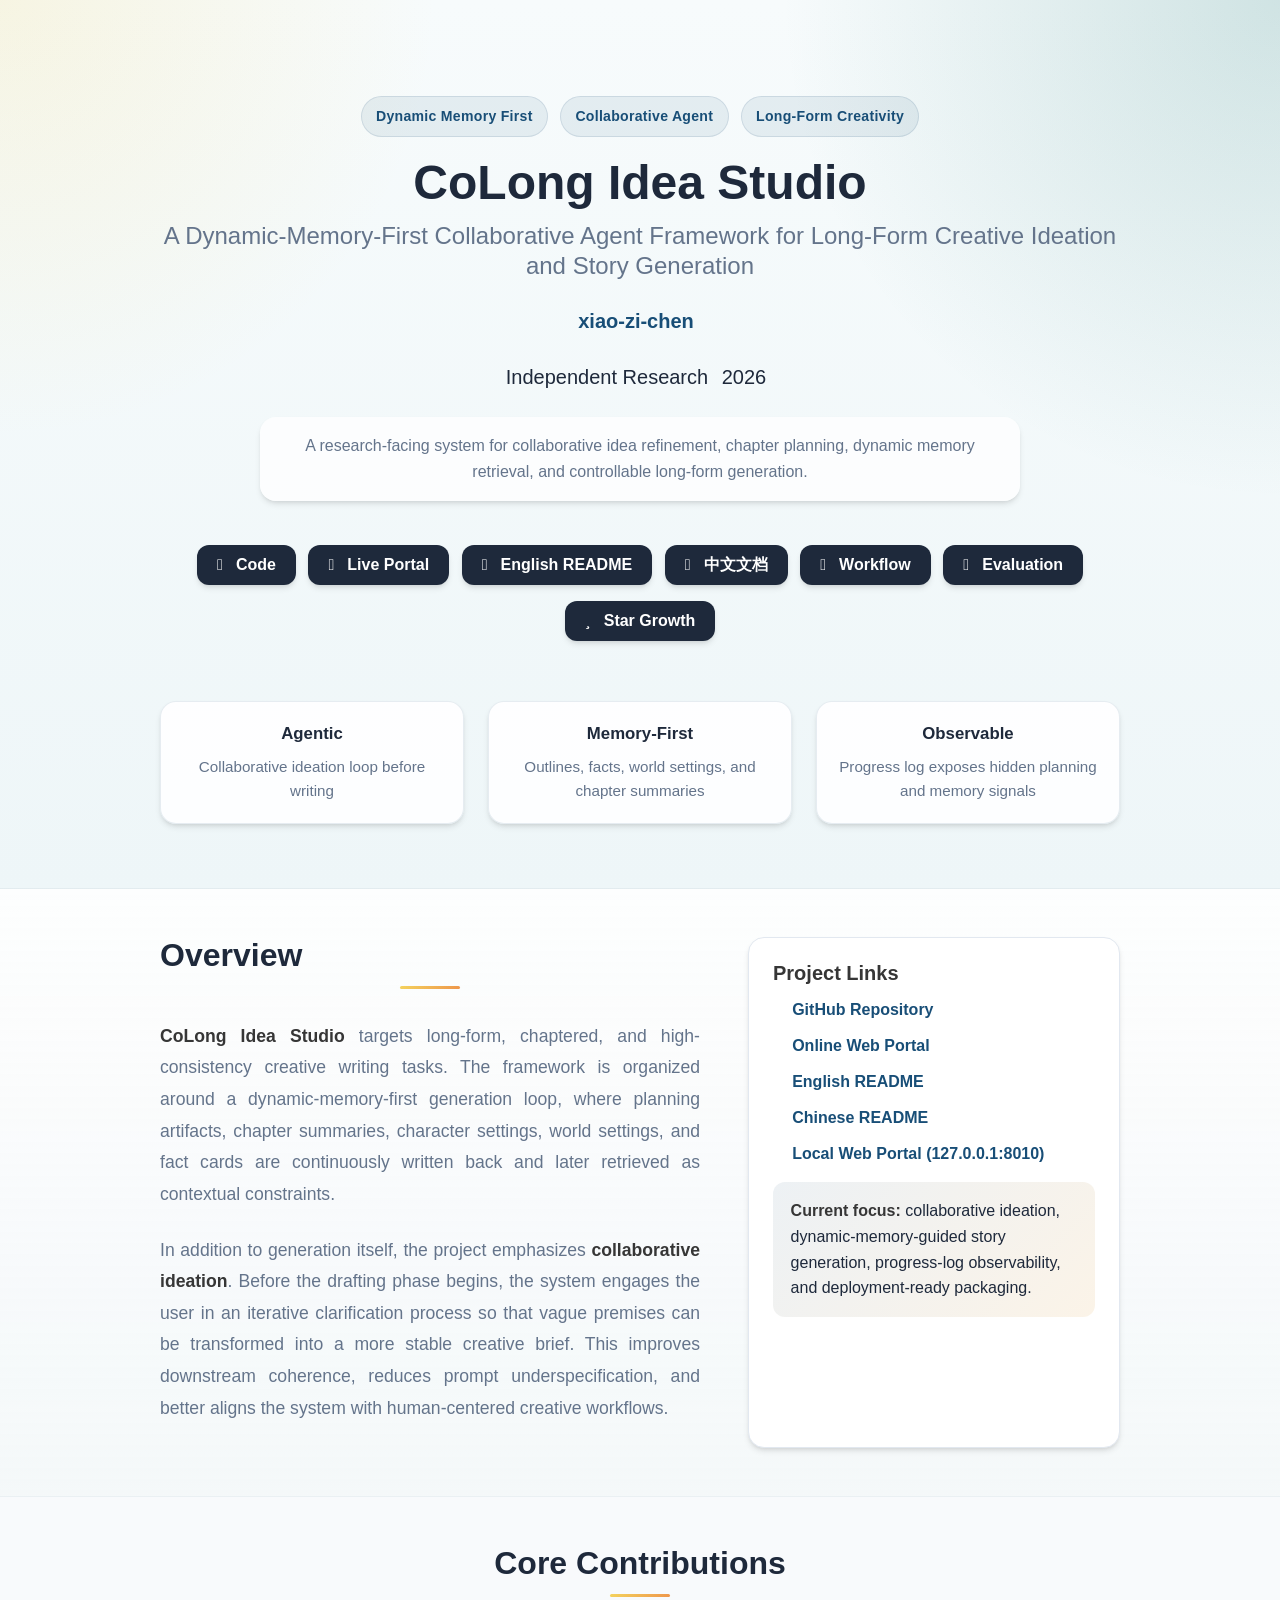
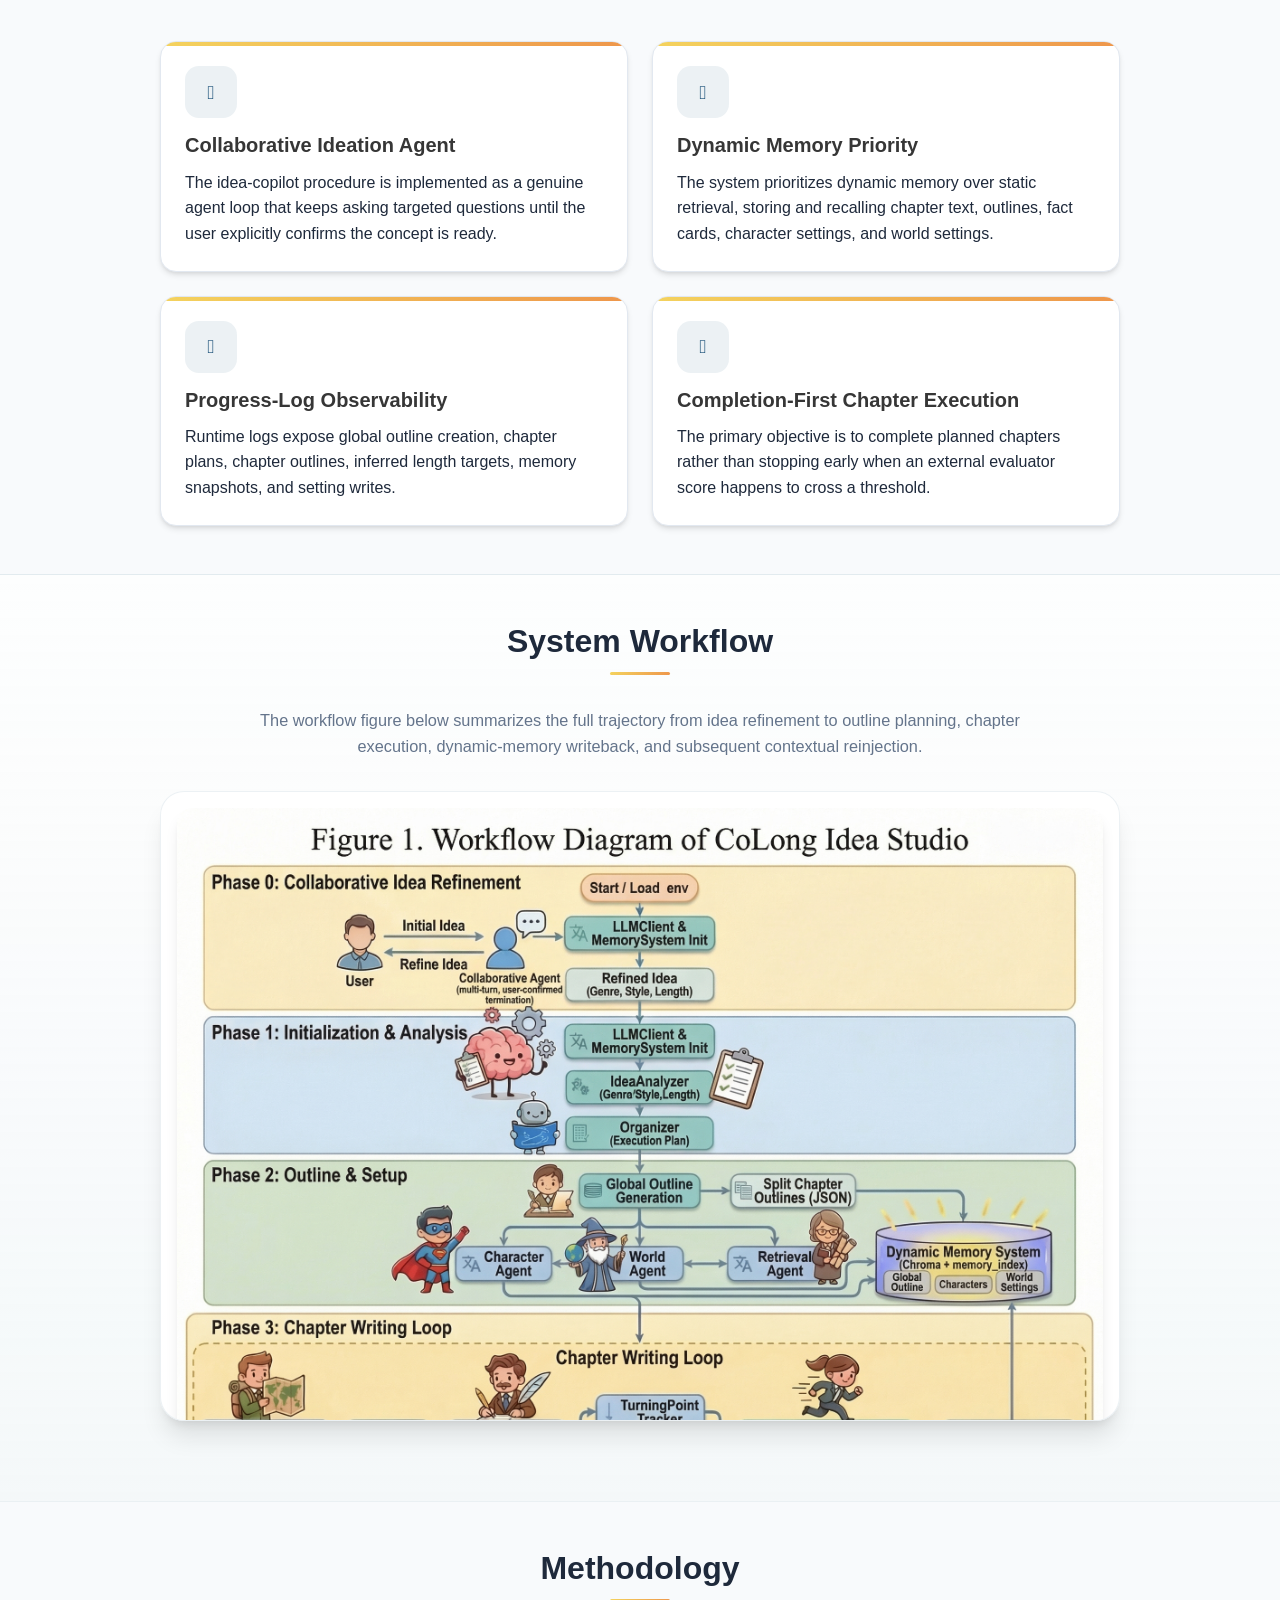
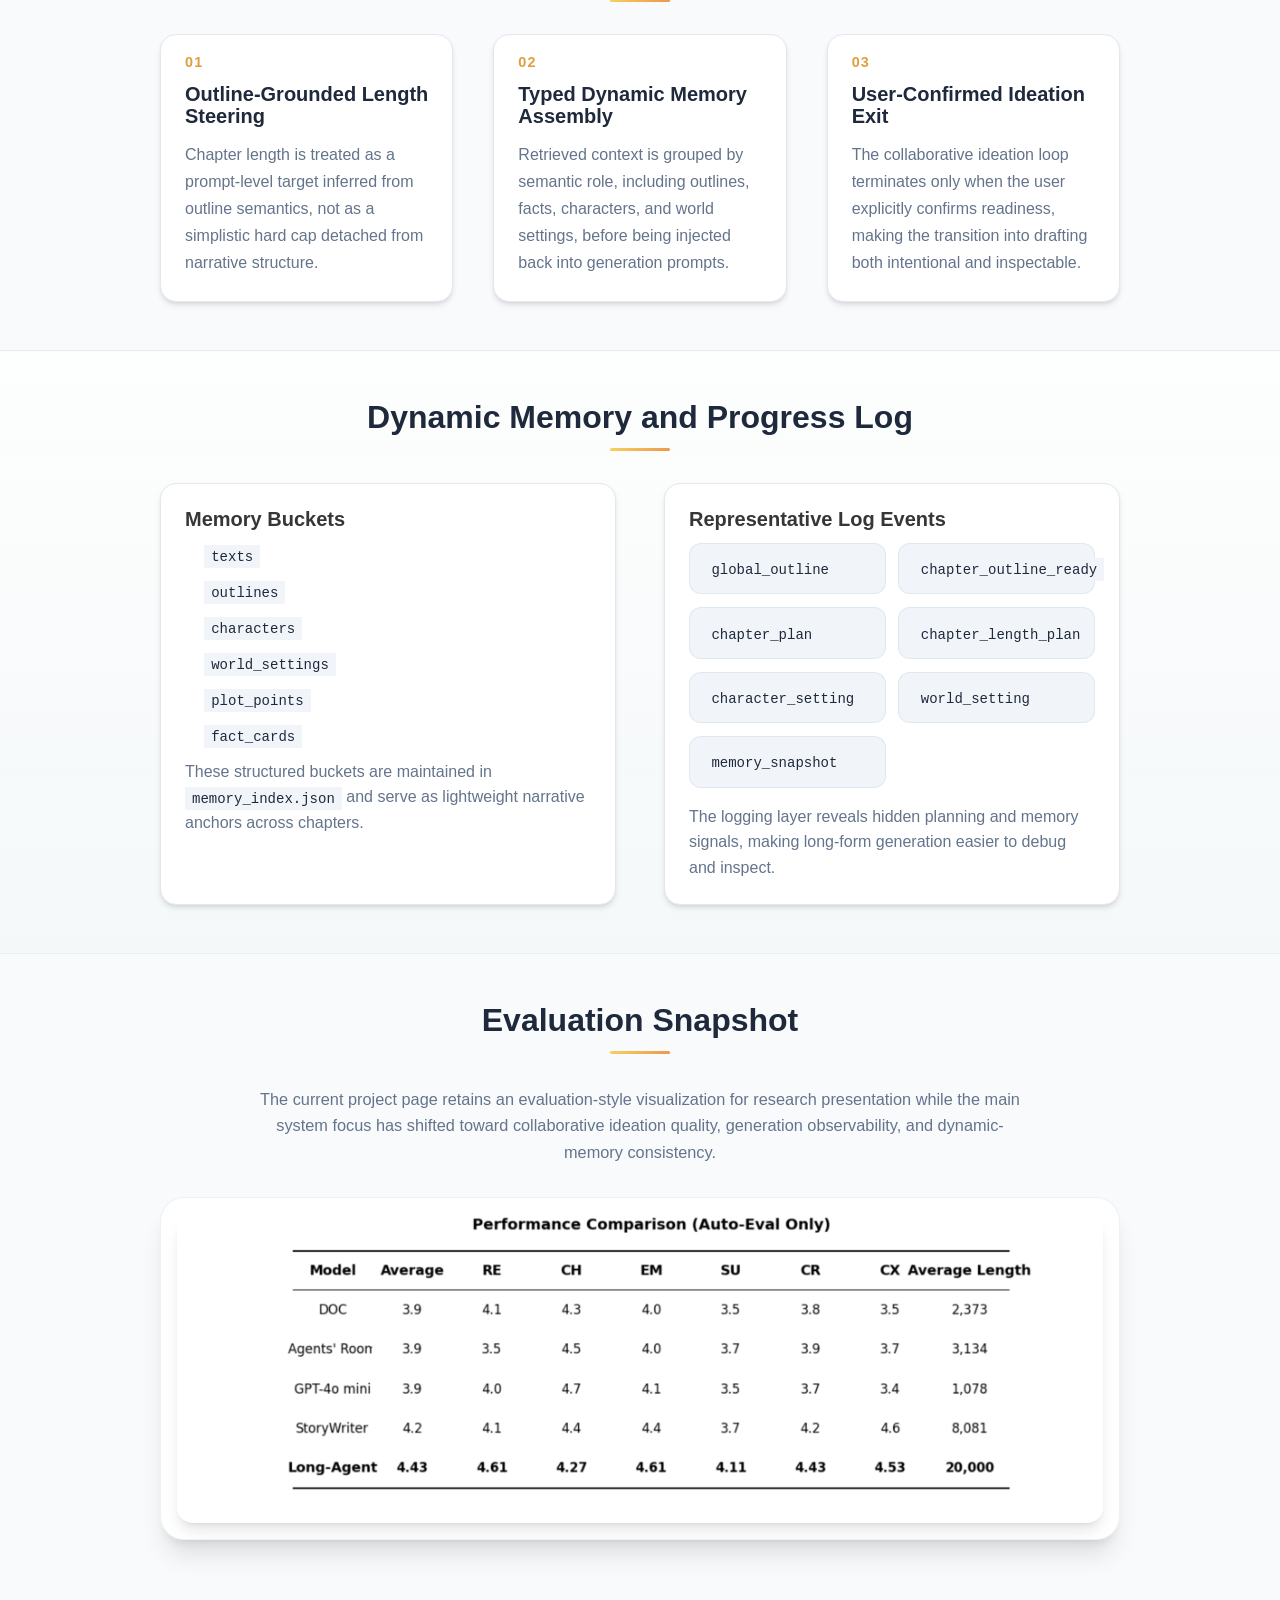
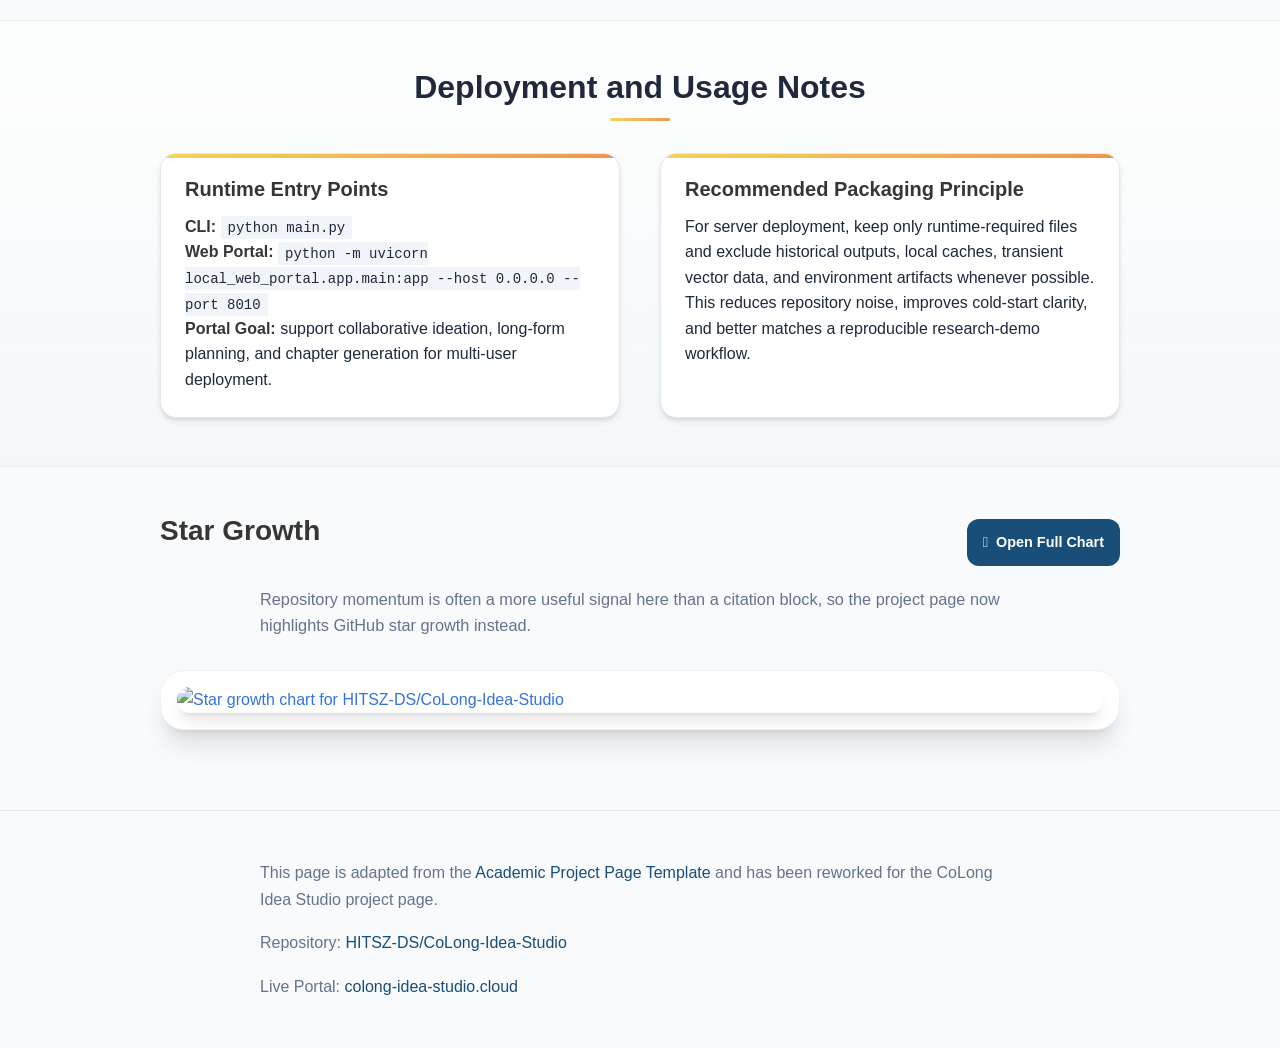
==== commit f89d152a: "更新配置项" ====
--- a/docs/index.html
+++ b/docs/index.html
@@ -110,9 +110,9 @@
                     </a>
                   </span>
                   <span class="link-block">
-                    <a href="#BibTeX" class="external-link button is-normal is-rounded is-dark">
-                      <span class="icon"><i class="fas fa-quote-right"></i></span>
-                      <span>BibTeX</span>
+                    <a href="#star-growth" class="external-link button is-normal is-rounded is-dark">
+                      <span class="icon"><i class="fas fa-star"></i></span>
+                      <span>Star Growth</span>
                     </a>
                   </span>
                 </div>
@@ -326,21 +326,23 @@
       </div>
     </section>
 
-    <section class="section" id="BibTeX">
+    <section class="section" id="star-growth">
       <div class="container is-max-desktop content">
         <div class="bibtex-header">
-          <h2 class="title">BibTeX</h2>
-          <button class="copy-bibtex-btn" type="button" onclick="copyBibTeX()" title="Copy BibTeX to clipboard">
-            <i class="fas fa-copy"></i>
-            <span class="copy-text">Copy</span>
-          </button>
-        </div>
-<pre id="bibtex-code"><code>@software{colong_idea_studio_2026,
-  title        = {CoLong Idea Studio: A Dynamic-Memory-First Collaborative Agent Framework for Long-Form Creative Ideation and Story Generation},
-  author       = {xiao-zi-chen and contributors},
-  year         = {2026},
-  url          = {https://github.com/HITSZ-DS/CoLong-Idea-Studio}
-}</code></pre>
+          <h2 class="title">Star Growth</h2>
+          <a class="copy-bibtex-btn" href="https://star-history.com/#HITSZ-DS/CoLong-Idea-Studio&Date" target="_blank" rel="noopener noreferrer" title="Open full star history chart">
+            <i class="fas fa-external-link-alt"></i>
+            <span class="copy-text">Open Full Chart</span>
+          </a>
+        </div>
+        <p class="section-intro">
+          Repository momentum is often a more useful signal here than a citation block, so the project page now highlights GitHub star growth instead.
+        </p>
+        <div class="publication-banner figure-frame">
+          <a href="https://star-history.com/#HITSZ-DS/CoLong-Idea-Studio&Date" target="_blank" rel="noopener noreferrer">
+            <img src="https://api.star-history.com/svg?repos=HITSZ-DS/CoLong-Idea-Studio&type=Date" alt="Star growth chart for HITSZ-DS/CoLong-Idea-Studio">
+          </a>
+        </div>
       </div>
     </section>
 
--- a/docs/static/css/index.css
+++ b/docs/static/css/index.css
@@ -0,0 +1,1098 @@
+﻿/* Modern CSS Variables for consistent theming */
+:root {
+  --primary-color: #184e77;
+  --primary-hover: #0f3d5c;
+  --secondary-color: #64748b;
+  --accent-color: #e09f3e;
+  --text-primary: #1e293b;
+  --text-secondary: #64748b;
+  --text-light: #94a3b8;
+  --background-primary: #ffffff;
+  --background-secondary: #f8fafc;
+  --background-accent: #f1f5f9;
+  --border-color: #e2e8f0;
+  --shadow-sm: 0 1px 2px 0 rgb(0 0 0 / 0.05);
+  --shadow-md: 0 4px 6px -1px rgb(0 0 0 / 0.1), 0 2px 4px -2px rgb(0 0 0 / 0.1);
+  --shadow-lg: 0 10px 15px -3px rgb(0 0 0 / 0.1), 0 4px 6px -4px rgb(0 0 0 / 0.1);
+  --shadow-xl: 0 20px 25px -5px rgb(0 0 0 / 0.1), 0 8px 10px -6px rgb(0 0 0 / 0.1);
+  --gradient-primary: linear-gradient(135deg, #184e77 0%, #1d7874 100%);
+  --gradient-accent: linear-gradient(135deg, #f4d35e 0%, #ee964b 100%);
+  --gradient-subtle: linear-gradient(135deg, #f8f4e3 0%, #dfe7fd 100%);
+  --border-radius: 12px;
+  --border-radius-lg: 16px;
+  --transition: all 0.3s cubic-bezier(0.4, 0, 0.2, 1);
+}
+
+/* Smooth scrolling for better UX */
+html {
+  scroll-behavior: smooth;
+}
+
+body {
+  font-family: 'Inter', 'Segoe UI', -apple-system, BlinkMacSystemFont, sans-serif;
+  color: var(--text-primary);
+  line-height: 1.6;
+  font-size: 16px;
+  background-color: var(--background-secondary);
+  -webkit-font-smoothing: antialiased;
+  -moz-osx-font-smoothing: grayscale;
+}
+
+
+/* Modern Button Styles */
+.button {
+  border-radius: var(--border-radius) !important;
+  font-weight: 600 !important;
+  transition: var(--transition) !important;
+  border: 2px solid transparent !important;
+  position: relative;
+  overflow: hidden;
+}
+
+.button.is-dark {
+  background: var(--text-primary) !important;
+  border: none !important;
+  color: white !important;
+  box-shadow: var(--shadow-md);
+}
+
+.button.is-dark:hover {
+  transform: translateY(-2px);
+  box-shadow: var(--shadow-lg);
+  background: var(--primary-color) !important;
+}
+
+.button.is-dark:active {
+  transform: translateY(0);
+  box-shadow: var(--shadow-md);
+}
+
+.footer .icon-link {
+    font-size: 25px;
+    color: var(--text-secondary);
+    transition: var(--transition);
+}
+
+.footer .icon-link:hover {
+    color: var(--primary-color);
+    transform: translateY(-2px);
+}
+
+.link-block a {
+    margin: 8px 4px;
+}
+
+.dnerf {
+  font-variant: small-caps;
+}
+
+
+/* Hero Section Modernization */
+.hero {
+  position: relative;
+  overflow: hidden;
+}
+
+.hero.is-light {
+  background: var(--background-secondary);
+  border-top: 1px solid var(--border-color);
+  border-bottom: 1px solid var(--border-color);
+}
+
+.hero-body {
+  padding: 4rem 1.5rem;
+}
+
+.teaser .hero-body {
+  padding-top: 2rem;
+  padding-bottom: 4rem;
+}
+
+.teaser {
+  font-family: 'Inter', sans-serif;
+}
+
+
+/* Publication Content Styling */
+.publication-title {
+    font-family: 'Inter', sans-serif !important;
+    font-weight: 800 !important;
+    color: var(--text-primary) !important;
+    margin-bottom: 2rem !important;
+    line-height: 1.1 !important;
+}
+
+.publication-banner {
+  max-height: 70vh;
+  border-radius: var(--border-radius-lg);
+  overflow: hidden;
+  box-shadow: var(--shadow-xl);
+  margin: 2rem 0;
+}
+
+.publication-banner video {
+  position: relative;
+  left: auto;
+  top: auto;
+  transform: none;
+  object-fit: cover;
+  width: 100%;
+  height: 100%;
+  border-radius: var(--border-radius-lg);
+}
+
+.publication-header .hero-body {
+  padding: 6rem 1.5rem 4rem;
+}
+
+.publication-authors {
+    font-family: 'Inter', sans-serif !important;
+    font-weight: 500;
+    margin-bottom: 1.5rem;
+}
+
+.publication-venue {
+    color: var(--text-secondary);
+    width: fit-content;
+    font-weight: 600;
+    background: var(--background-accent);
+    padding: 0.5rem 1rem;
+    border-radius: var(--border-radius);
+    margin-top: 1rem;
+    display: inline-block;
+}
+
+.publication-awards {
+    color: #ef4444;
+    width: fit-content;
+    font-weight: 700;
+    background: linear-gradient(135deg, #fef2f2, #fee2e2);
+    padding: 0.5rem 1rem;
+    border-radius: var(--border-radius);
+    border-left: 4px solid #ef4444;
+    margin-top: 1rem;
+}
+
+.publication-authors a {
+   color: var(--primary-color) !important;
+   text-decoration: none;
+   font-weight: 600;
+   transition: var(--transition);
+   position: relative;
+}
+
+.publication-authors a::after {
+    content: '';
+    position: absolute;
+    width: 0;
+    height: 2px;
+    bottom: -2px;
+    left: 0;
+    background: var(--gradient-accent);
+    transition: var(--transition);
+}
+
+.publication-authors a:hover::after {
+    width: 100%;
+}
+
+.publication-authors a:hover {
+    color: var(--primary-hover) !important;
+}
+
+.author-block {
+  display: inline-block;
+  margin-right: 0.5rem;
+}
+
+.publication-banner img {
+  border-radius: var(--border-radius-lg);
+  box-shadow: var(--shadow-lg);
+  transition: var(--transition);
+}
+
+.publication-banner img:hover {
+  transform: scale(1.02);
+  box-shadow: var(--shadow-xl);
+}
+
+/* Modern Video and Carousel Styling */
+.publication-video {
+    position: relative;
+    width: 100%;
+    height: 0;
+    padding-bottom: 56.25%;
+    overflow: hidden;
+    border-radius: var(--border-radius-lg) !important;
+    box-shadow: var(--shadow-xl);
+    transition: var(--transition);
+}
+
+.publication-video:hover {
+    transform: translateY(-4px);
+    box-shadow: var(--shadow-xl);
+}
+
+.publication-video iframe {
+    position: absolute;
+    top: 0;
+    left: 0;
+    width: 100%;
+    height: 100%;
+    border-radius: var(--border-radius-lg);
+}
+
+.publication-body img {
+  border-radius: var(--border-radius);
+  box-shadow: var(--shadow-md);
+  transition: var(--transition);
+}
+
+.publication-body img:hover {
+  transform: translateY(-2px);
+  box-shadow: var(--shadow-lg);
+}
+
+.results-carousel {
+  overflow: hidden;
+  padding: 1rem 0;
+}
+
+.results-carousel .item {
+  margin: 1rem;
+  overflow: hidden;
+  padding: 1.5rem;
+  font-size: 0;
+  background: var(--background-primary);
+  border-radius: var(--border-radius-lg);
+  box-shadow: var(--shadow-md);
+  transition: var(--transition);
+  border: 1px solid var(--border-color);
+}
+
+.results-carousel .item:hover {
+  transform: translateY(-4px);
+  box-shadow: var(--shadow-lg);
+}
+
+.results-carousel .item img,
+.results-carousel video {
+  margin: 0;
+  border-radius: var(--border-radius);
+  width: 100%;
+  height: auto;
+}
+
+.results-carousel .subtitle {
+  font-size: 1rem !important;
+  color: var(--text-secondary);
+  margin-top: 1rem;
+  font-weight: 500;
+}
+
+/* Pagination and Misc Improvements */
+.slider-pagination .slider-page {
+  background: var(--primary-color);
+  border-radius: 50%;
+  transition: var(--transition);
+}
+
+.slider-pagination .slider-page.is-active {
+  background: var(--primary-hover);
+  transform: scale(1.2);
+}
+
+.eql-cntrb { 
+  font-size: 0.875rem;
+  color: var(--text-light);
+  font-style: italic;
+}
+
+/* Section Titles */
+.title.is-3 {
+  font-family: 'Inter', sans-serif !important;
+  font-weight: 700 !important;
+  color: var(--text-primary);
+  margin-bottom: 2rem !important;
+  position: relative;
+  padding-bottom: 1rem;
+}
+
+.title.is-3::after {
+  content: '';
+  position: absolute;
+  bottom: 0;
+  left: 50%;
+  transform: translateX(-50%);
+  width: 60px;
+  height: 3px;
+  background: var(--gradient-accent);
+  border-radius: 2px;
+}
+
+/* Content Improvements */
+.content.has-text-justified {
+  font-size: 1.1rem;
+  line-height: 1.8;
+  color: var(--text-secondary);
+}
+
+.content.has-text-justified p {
+  margin-bottom: 1.5rem;
+}
+
+/* Footer Improvements */
+.footer {
+  background: var(--background-secondary);
+  border-top: 1px solid var(--border-color);
+  padding: 3rem 1.5rem;
+}
+
+.footer .content {
+  color: var(--text-secondary);
+  line-height: 1.7;
+}
+
+.footer a {
+  color: var(--primary-color);
+  text-decoration: none;
+  transition: var(--transition);
+}
+
+.footer a:hover {
+  color: var(--primary-hover);
+  text-decoration: underline;
+}
+
+/* BibTeX Styling */
+pre {
+  background: var(--background-accent) !important;
+  border: 1px solid var(--border-color) !important;
+  border-radius: var(--border-radius) !important;
+  padding: 1.5rem !important;
+  font-size: 0.9rem !important;
+  overflow-x: auto;
+  box-shadow: var(--shadow-sm);
+}
+
+code {
+  background: var(--background-accent) !important;
+  color: var(--text-primary) !important;
+  font-family: 'SF Mono', 'Monaco', 'Cascadia Code', 'Roboto Mono', monospace !important;
+}
+
+/* BibTeX Section Improvements */
+.bibtex-header {
+  display: flex;
+  justify-content: space-between;
+  align-items: center;
+  margin-bottom: 1rem;
+}
+
+.copy-bibtex-btn {
+  background: var(--primary-color);
+  color: white;
+  border: none;
+  border-radius: var(--border-radius);
+  padding: 0.75rem 1rem;
+  font-size: 0.9rem;
+  font-weight: 600;
+  cursor: pointer;
+  transition: var(--transition);
+  display: inline-flex;
+  align-items: center;
+  gap: 0.5rem;
+}
+
+.copy-bibtex-btn:hover {
+  background: var(--primary-hover);
+  transform: translateY(-2px);
+  box-shadow: var(--shadow-md);
+}
+
+.copy-bibtex-btn.copied {
+  background: #10b981;
+}
+
+.copy-bibtex-btn.copied .copy-text::after {
+  content: "";
+}
+
+/* Scroll to Top Button */
+.scroll-to-top {
+  position: fixed;
+  bottom: 2rem;
+  right: 2rem;
+  width: 50px;
+  height: 50px;
+  background: var(--primary-color);
+  color: white;
+  border: none;
+  border-radius: 50%;
+  cursor: pointer;
+  opacity: 0;
+  visibility: hidden;
+  transition: var(--transition);
+  z-index: 999;
+  display: flex;
+  align-items: center;
+  justify-content: center;
+  font-size: 1.2rem;
+  box-shadow: var(--shadow-lg);
+}
+
+.scroll-to-top:hover {
+  background: var(--primary-hover);
+  transform: translateY(-3px);
+  box-shadow: var(--shadow-xl);
+}
+
+.scroll-to-top.visible {
+  opacity: 1;
+  visibility: visible;
+}
+
+
+/* More Works Dropdown */
+.more-works-container {
+  position: fixed;
+  top: 2rem;
+  right: 2rem;
+  z-index: 1000;
+}
+
+.more-works-btn {
+  background: var(--background-primary);
+  color: var(--text-primary);
+  border: 2px solid var(--border-color);
+  border-radius: var(--border-radius-lg);
+  padding: 0.75rem 1.25rem;
+  font-weight: 600;
+  font-size: 0.9rem;
+  box-shadow: var(--shadow-md);
+  transition: var(--transition);
+  cursor: pointer;
+  text-decoration: none;
+  display: inline-flex;
+  align-items: center;
+  gap: 0.5rem;
+  font-family: 'Inter', sans-serif;
+}
+
+.more-works-btn:hover {
+  transform: translateY(-2px);
+  box-shadow: var(--shadow-lg);
+  background: var(--background-secondary);
+  border-color: var(--primary-color);
+}
+
+.more-works-btn .dropdown-arrow {
+  transition: var(--transition);
+  font-size: 0.8rem;
+}
+
+.more-works-btn.active .dropdown-arrow {
+  transform: rotate(180deg);
+}
+
+.more-works-dropdown {
+  position: absolute;
+  top: calc(100% + 0.5rem);
+  right: 0;
+  width: 400px;
+  max-width: 90vw;
+  background: var(--background-primary);
+  border: 1px solid var(--border-color);
+  border-radius: var(--border-radius-lg);
+  box-shadow: var(--shadow-xl);
+  opacity: 0;
+  visibility: hidden;
+  transform: translateY(-10px);
+  transition: var(--transition);
+  max-height: 70vh;
+  overflow-y: auto;
+}
+
+.more-works-dropdown.show {
+  opacity: 1;
+  visibility: visible;
+  transform: translateY(0);
+}
+
+.dropdown-header {
+  display: flex;
+  justify-content: space-between;
+  align-items: center;
+  padding: 1.5rem 1.5rem 1rem;
+  border-bottom: 1px solid var(--border-color);
+}
+
+.dropdown-header h4 {
+  margin: 0;
+  font-size: 1.1rem;
+  font-weight: 700;
+  color: var(--text-primary);
+}
+
+.close-btn {
+  background: none;
+  border: none;
+  color: var(--text-secondary);
+  cursor: pointer;
+  padding: 0.5rem;
+  border-radius: var(--border-radius);
+  transition: var(--transition);
+}
+
+.close-btn:hover {
+  background: var(--background-accent);
+  color: var(--text-primary);
+}
+
+.works-list {
+  padding: 1rem;
+}
+
+.work-item {
+  display: flex;
+  align-items: flex-start;
+  justify-content: space-between;
+  padding: 1rem;
+  border-radius: var(--border-radius);
+  text-decoration: none;
+  color: inherit;
+  transition: var(--transition);
+  margin-bottom: 0.5rem;
+}
+
+.work-item:hover {
+  background: var(--background-accent);
+  transform: translateX(4px);
+}
+
+.work-info h5 {
+  margin: 0 0 0.5rem 0;
+  font-size: 1rem;
+  font-weight: 500;
+  color: var(--text-primary);
+}
+
+.work-info p {
+  margin: 0 0 0.5rem 0;
+  font-size: 0.9rem;
+  color: var(--text-secondary);
+  line-height: 1.4;
+}
+
+.work-venue {
+  font-size: 0.8rem;
+  color: var(--text-light);
+  font-style: italic;
+}
+
+.work-item .fas {
+  color: var(--text-light);
+  font-size: 0.9rem;
+  margin-top: 0.2rem;
+  flex-shrink: 0;
+}
+
+/* Long-Story page specific blocks */
+.publication-subtitle {
+  color: var(--text-secondary) !important;
+  font-weight: 500 !important;
+  margin-top: -0.3rem;
+  margin-bottom: 1.5rem !important;
+}
+
+.publication-links-wrap {
+  margin-top: 0.5rem;
+}
+
+.teaser-text {
+  max-width: 980px;
+  margin: 1.75rem auto 0;
+  color: var(--text-secondary);
+  font-size: 1.08rem;
+  line-height: 1.8;
+  text-align: left;
+}
+
+.center-image {
+  display: block;
+  margin-left: auto;
+  margin-right: auto;
+}
+
+.blend-img-background {
+  mix-blend-mode: multiply;
+}
+
+.narrow-image {
+  max-width: 920px;
+}
+
+.method-grid {
+  display: grid;
+  grid-template-columns: repeat(2, minmax(0, 1fr));
+  gap: 1rem;
+}
+
+.method-card {
+  border: 1px solid var(--border-color);
+  border-radius: var(--border-radius-lg);
+  background: var(--background-primary);
+  box-shadow: var(--shadow-sm);
+  padding: 1.2rem;
+}
+
+.method-card h3 {
+  margin: 0 0 0.45rem;
+  font-size: 1.08rem;
+  font-weight: 700;
+  color: var(--text-primary);
+}
+
+.method-card p {
+  margin: 0;
+  color: var(--text-secondary);
+  line-height: 1.7;
+}
+
+.result-table {
+  border-radius: var(--border-radius);
+  overflow: hidden;
+}
+
+.result-table thead th {
+  background: var(--background-accent);
+  color: var(--text-primary);
+  font-weight: 700;
+}
+
+.result-table td {
+  color: var(--text-secondary);
+}
+
+.result-table td,
+.result-table th {
+  border-color: var(--border-color) !important;
+}
+
+.quickstart-grid {
+  display: grid;
+  grid-template-columns: repeat(3, minmax(0, 1fr));
+  gap: 1rem;
+}
+
+.quick-card {
+  border: 1px solid var(--border-color);
+  border-radius: var(--border-radius-lg);
+  background: var(--background-primary);
+  box-shadow: var(--shadow-sm);
+  padding: 1rem;
+}
+
+.quick-card h3 {
+  margin-top: 0;
+  margin-bottom: 0.5rem;
+  color: var(--text-primary);
+  font-weight: 700;
+}
+
+.quick-card pre {
+  margin: 0;
+}
+
+.quick-card code {
+  white-space: pre-wrap;
+  word-break: break-word;
+}
+
+
+/* Mobile Responsive Improvements */
+@media screen and (max-width: 768px) {
+  .hero-body {
+    padding: 2rem 1rem;
+  }
+  
+  .publication-header .hero-body {
+    padding: 3rem 1rem 2rem;
+  }
+  
+  .publication-title {
+    font-size: 2.5rem !important;
+    line-height: 1.2 !important;
+    margin-bottom: 1.5rem !important;
+  }
+  
+  .publication-authors {
+    font-size: 1rem !important;
+  }
+  
+  .button {
+    margin: 0.25rem !important;
+    font-size: 0.875rem !important;
+    padding: 0.75rem 1rem !important;
+  }
+  
+  .more-works-container {
+    bottom: 2rem;
+    right: 1rem;
+    top: auto;
+  }
+  
+  .more-works-btn {
+    padding: 0.6rem 1rem;
+    font-size: 0.8rem;
+  }
+  
+  .more-works-dropdown {
+    width: calc(100vw - 2rem);
+    right: -1rem;
+    bottom: calc(100% + 0.5rem);
+    top: auto;
+  }
+  
+  .results-carousel .item {
+    margin: 0.5rem;
+    padding: 1rem;
+  }
+  
+  .teaser .hero-body {
+    padding: 1rem;
+  }
+  
+  .content.has-text-justified {
+    font-size: 1rem;
+  }
+
+  .method-grid,
+  .quickstart-grid {
+    grid-template-columns: 1fr;
+  }
+
+  .teaser-text {
+    font-size: 1rem;
+    margin-top: 1.25rem;
+  }
+}
+
+@media screen and (max-width: 480px) {
+  .publication-title {
+    font-size: 2rem !important;
+  }
+  
+  .hero-body {
+    padding: 1.5rem 0.75rem;
+  }
+  
+  .more-works-container {
+    position: fixed;
+    bottom: 2rem;
+    right: 1rem;
+    z-index: 1000;
+  }
+  
+  .more-works-btn {
+    padding: 0.5rem 0.75rem;
+    font-size: 0.75rem;
+  }
+  
+  .more-works-dropdown {
+    position: absolute;
+    bottom: calc(100% + 0.5rem);
+    right: 0;
+    width: calc(100vw - 2rem);
+    max-width: 90vw;
+  }
+  
+  .link-block {
+    display: block;
+    margin-bottom: 0.5rem;
+  }
+  
+  .button {
+    width: 100%;
+    justify-content: center;
+  }
+}
+
+/* Tablet Responsive */
+@media screen and (min-width: 769px) and (max-width: 1024px) {
+  .hero-body {
+    padding: 3rem 2rem;
+  }
+  
+  .publication-header .hero-body {
+    padding: 4rem 2rem 3rem;
+  }
+}
+
+/* Animation for page load */
+@keyframes fadeInUp {
+  from {
+    opacity: 0;
+    transform: translateY(30px);
+  }
+  to {
+    opacity: 1;
+    transform: translateY(0);
+  }
+}
+
+.hero, .section {
+  animation: fadeInUp 0.6s ease-out;
+}
+
+/* Improved focus states for accessibility */
+.button:focus,
+.related-works-btn:focus,
+a:focus {
+  outline: 2px solid var(--primary-color);
+  outline-offset: 2px;
+}
+
+
+/* Print styles */
+@media print {
+  .more-works-container {
+    display: none;
+  }
+  
+  .hero, .section {
+    animation: none;
+  }
+  
+  .button {
+    background: transparent !important;
+    color: var(--text-primary) !important;
+    box-shadow: none !important;
+  }
+}
+
+
+
+
+/* CoLong Idea Studio Project Page Refresh */
+.colong-hero {
+  background:
+    radial-gradient(circle at top left, rgba(244, 211, 94, 0.16), transparent 28%),
+    radial-gradient(circle at top right, rgba(29, 120, 116, 0.18), transparent 32%),
+    linear-gradient(180deg, #f7fbfc 0%, #eef6f8 100%);
+}
+
+.eyebrow-row {
+  display: flex;
+  justify-content: center;
+  gap: 0.75rem;
+  flex-wrap: wrap;
+  margin-bottom: 1.25rem;
+}
+
+.eyebrow-chip {
+  display: inline-flex;
+  align-items: center;
+  padding: 0.5rem 0.9rem;
+  border-radius: 999px;
+  background: rgba(24, 78, 119, 0.08);
+  color: var(--primary-color);
+  border: 1px solid rgba(24, 78, 119, 0.12);
+  font-size: 0.88rem;
+  font-weight: 700;
+  letter-spacing: 0.02em;
+}
+
+.hero-note {
+  max-width: 760px;
+  margin: 1.25rem auto 1.5rem;
+  padding: 1rem 1.25rem;
+  border-radius: var(--border-radius-lg);
+  background: rgba(255, 255, 255, 0.78);
+  box-shadow: var(--shadow-md);
+  color: var(--text-secondary);
+  font-size: 1rem;
+}
+
+.stat-grid {
+  margin-top: 1.75rem;
+}
+
+.mini-stat-card {
+  height: 100%;
+  background: rgba(255, 255, 255, 0.88);
+  border: 1px solid rgba(24, 78, 119, 0.1);
+  box-shadow: var(--shadow-md);
+  border-radius: var(--border-radius-lg);
+  padding: 1.2rem;
+}
+
+.mini-stat-value {
+  font-size: 1.05rem;
+  font-weight: 800;
+  color: var(--text-primary);
+  margin-bottom: 0.45rem;
+}
+
+.mini-stat-label {
+  color: var(--text-secondary);
+  font-size: 0.95rem;
+}
+
+.section-soft {
+  background: linear-gradient(180deg, rgba(255,255,255,0.75) 0%, rgba(244,248,249,0.96) 100%);
+  border-top: 1px solid rgba(24, 78, 119, 0.08);
+  border-bottom: 1px solid rgba(24, 78, 119, 0.08);
+}
+
+.section-intro {
+  max-width: 760px;
+  margin: 0 auto 1.5rem;
+  color: var(--text-secondary);
+  font-size: 1.02rem;
+}
+
+.info-panel,
+.contribution-card,
+.method-card {
+  background: var(--background-primary);
+  border: 1px solid var(--border-color);
+  border-radius: var(--border-radius-lg);
+  box-shadow: var(--shadow-md);
+  padding: 1.5rem;
+  height: 100%;
+}
+
+.info-panel h3,
+.contribution-card h3,
+.method-card h3 {
+  margin-bottom: 0.8rem !important;
+}
+
+.tall-panel {
+  min-height: 100%;
+}
+
+.feature-list {
+  margin: 0;
+  padding-left: 1.2rem;
+}
+
+.feature-list li {
+  margin-bottom: 0.65rem;
+  color: var(--text-secondary);
+}
+
+.feature-list a {
+  color: var(--primary-color);
+  font-weight: 600;
+}
+
+.callout-box {
+  margin-top: 1rem;
+  padding: 1rem 1.1rem;
+  border-radius: var(--border-radius);
+  background: linear-gradient(135deg, rgba(24, 78, 119, 0.08), rgba(224, 159, 62, 0.12));
+  color: var(--text-primary);
+}
+
+.contribution-grid {
+  margin-top: 0.5rem;
+}
+
+.contribution-card {
+  position: relative;
+  overflow: hidden;
+}
+
+.contribution-card::before {
+  content: "";
+  position: absolute;
+  inset: 0 auto auto 0;
+  width: 100%;
+  height: 4px;
+  background: var(--gradient-accent);
+}
+
+.contribution-icon {
+  width: 52px;
+  height: 52px;
+  border-radius: 14px;
+  display: flex;
+  align-items: center;
+  justify-content: center;
+  background: rgba(24, 78, 119, 0.08);
+  color: var(--primary-color);
+  font-size: 1.2rem;
+  margin-bottom: 1rem;
+}
+
+.figure-frame {
+  background: rgba(255,255,255,0.92);
+  padding: 1rem;
+  border-radius: 24px;
+  border: 1px solid rgba(24, 78, 119, 0.08);
+}
+
+.figure-frame img {
+  width: 100%;
+  height: auto;
+  display: block;
+}
+
+.narrow-frame {
+  max-width: 960px;
+  margin-left: auto;
+  margin-right: auto;
+}
+
+.method-card {
+  position: relative;
+  padding-top: 3rem;
+}
+
+.method-index {
+  position: absolute;
+  top: 1rem;
+  left: 1.5rem;
+  font-size: 0.9rem;
+  font-weight: 800;
+  letter-spacing: 0.08em;
+  color: var(--accent-color);
+}
+
+.log-sample {
+  display: grid;
+  grid-template-columns: repeat(2, minmax(0, 1fr));
+  gap: 0.8rem;
+  margin-bottom: 1rem;
+}
+
+.log-sample div {
+  padding: 0.75rem 0.9rem;
+  background: var(--background-accent);
+  border-radius: var(--border-radius);
+  border: 1px solid rgba(24, 78, 119, 0.08);
+}
+
+.muted-copy {
+  color: var(--text-secondary);
+}
+
+.align-left {
+  text-align: left;
+}
+
+@media screen and (max-width: 768px) {
+  .hero-note {
+    font-size: 0.95rem;
+  }
+
+  .log-sample {
+    grid-template-columns: 1fr;
+  }
+
+  .publication-header .hero-body {
+    padding: 4.5rem 1rem 3rem;
+  }
+}
--- a/docs/print.css
+++ b/docs/print.css
@@ -0,0 +1,34 @@
+﻿@page {
+  margin: 16mm;
+}
+
+body {
+  background: #ffffff;
+  color: #000000;
+  font-family: "Times New Roman", serif;
+}
+
+.scroll-to-top,
+.copy-bibtex-btn,
+.more-works-container {
+  display: none !important;
+}
+
+.section {
+  padding: 10px 0 !important;
+}
+
+.card,
+.code-card,
+.method-card,
+.media-card,
+.hero-panel {
+  box-shadow: none !important;
+  border: 1px solid #cccccc !important;
+}
+
+pre {
+  background: #f5f5f5 !important;
+  color: #000000 !important;
+  border: 1px solid #cccccc;
+}
